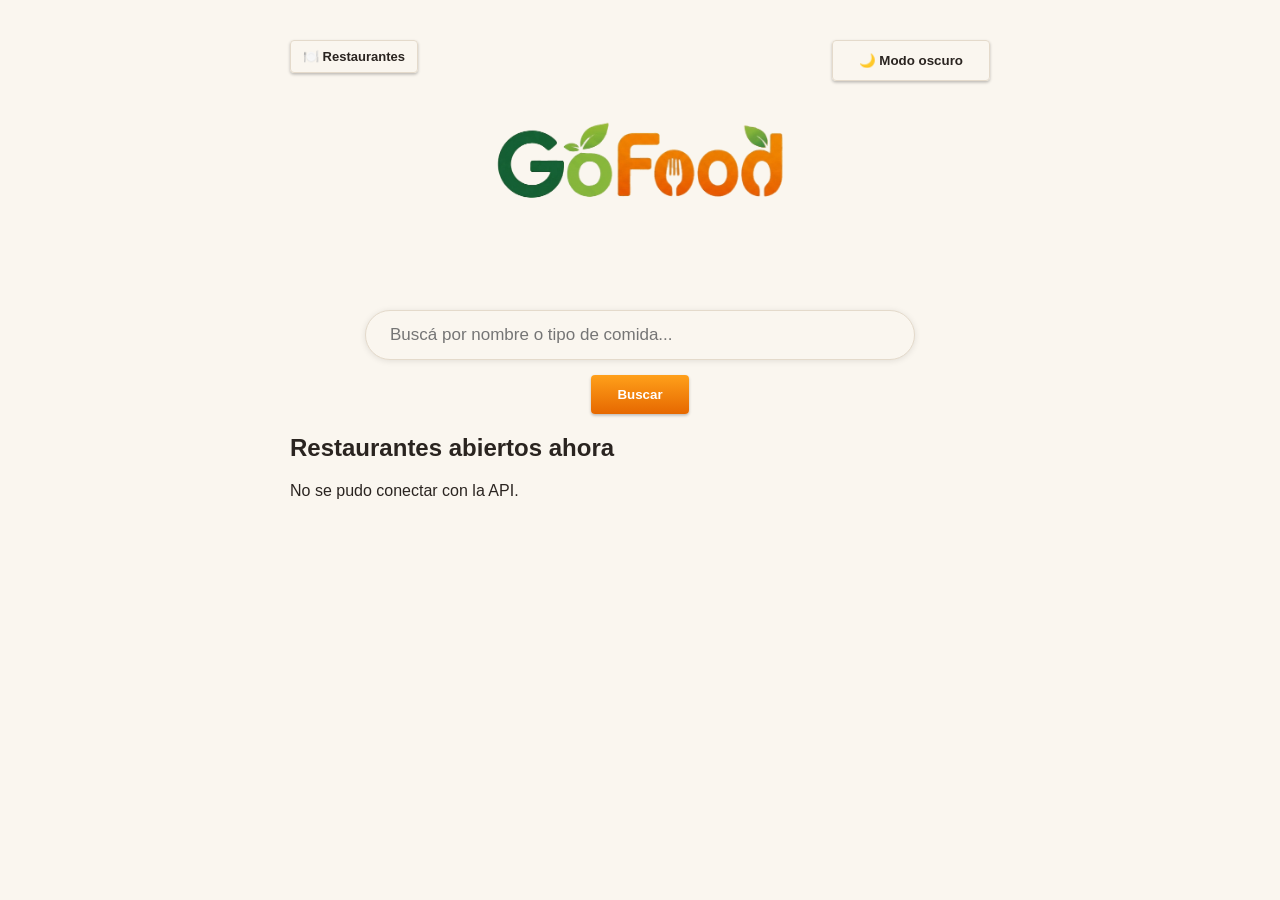
==== panel-restaurante.html @ b9035ca4 "Version inicial de PublicApp" ====
<!DOCTYPE html>
<html lang="es">
<head>
  <meta charset="UTF-8">
  <title>Panel del Restaurante</title>
  <style>
      :root {
      --fondo: #FAF6EF;
      --texto: #2A2420;
      --acento: #FF8000;
      --acento-claro: #FFA01A;
      --acento-oscuro: #E66800;
      --acento-texto: #FFFFFF;
      --abierto: #5C6B3F;
      --cerrado: #A13D3D;
      --borde: #E4DACB;
    }
    [data-tema="oscuro"] {
      --fondo: #121212;
      --texto: #EFEFEF;
      --acento: #FFA01A;
      --acento-claro: #FFB84D;
      --acento-oscuro: #FF8000;
      --acento-texto: #121212;
      --abierto: #93A76A;
      --cerrado: #C97070;
      --borde: #2E2E2E;
    }
  body {
    font-family: 'Inter', Arial, sans-serif;
    max-width: 700px;
    margin: 40px auto;
    padding: 0 20px;
    background: var(--fondo);
    color: var(--texto);
    transition: background 0.2s, color 0.2s;
  }
  input {
    display: block;
    margin-bottom: 10px;
    padding: 8px;
    width: 100%;
    box-sizing: border-box;
    background: var(--fondo);
    color: var(--texto);
    border: 1px solid var(--borde);
    border-radius: 4px;
  }
      button {
      padding: 14px 28px;
      font-size: 16px;
      cursor: pointer;
      background: linear-gradient(180deg, var(--acento-claro), var(--acento-oscuro));
      color: var(--acento-texto);
      border: none;
      border-radius: 4px;
      font-weight: bold;
      box-shadow: 0 1.5px 3px rgba(0, 0, 0, 0.25);
      transform: scale(1);
      transition: transform 0.1s, box-shadow 0.1s;
    }
    button:hover { opacity: 0.95; }
    button:active {
      transform: scale(0.97);
      box-shadow: inset 0 0 3px rgba(0, 0, 0, 0.35);
    }
  .estado-abierto { color: var(--abierto); font-weight: bold; }
  .estado-cerrado { color: var(--cerrado); font-weight: bold; }
  .campo { margin-bottom: 8px; }
  .campo strong { display: inline-block; width: 140px; }
  #error-carga, #error-perfil, #error-foto, #error-plato { color: var(--cerrado); }
  #exito-perfil, #exito-foto, #exito-plato { color: var(--abierto); }
  #form-editar, #form-plato {
    display: none;
    border-top: 1px solid var(--borde);
    margin-top: 20px;
    padding-top: 20px;
  }
  .foto-menu { max-width: 150px; margin: 5px; border-radius: 8px; }
  .plato-item {
    border: 1px solid var(--borde);
    border-radius: 8px;
    padding: 10px;
    margin-bottom: 8px;
  }
      .header-superior {
      position: relative;
      margin-bottom: 20px;
    }
    #boton-tema {
      background: transparent;
      color: var(--texto);
      border: 1px solid var(--borde);
      position: absolute;
      top: 0;
      right: 0;
    }
</style>
</head>
<body>

    <div class="header-superior">
    <button id="boton-tema" onclick="cambiarTema()">🌙 Modo oscuro</button>
    <img src="logo.png" alt="GoFood" style="display: block; margin: 0 auto; max-height: 180px;">
  </div>

  <h1 style="text-align: center;">Mi Restaurante</h1>
  <div style="text-align: center; margin-bottom: 20px;">
    <button onclick="cerrarSesion()">Cerrar sesión</button>
  </div>

  <div id="contenido">Cargando...</div>
  <p id="error-carga"></p>

  <div id="form-editar">
    <h3>Editar perfil</h3>
    <input type="text" id="editar-nombre" placeholder="Nombre del restaurante">
    <input type="text" id="editar-descripcion" placeholder="Descripción (opcional)">
    <input type="text" id="editar-direccion" placeholder="Dirección">
        <input type="text" id="editar-telefono" placeholder="Teléfono con código de país (ej: 58 4141234567)" onkeypress="return /[0-9\s-]/.test(event.key)">
    <input type="text" id="editar-coords" placeholder="Coordenadas (7.759796, -72.214559)">
    <input type="text" id="editar-social" placeholder="Link de redes sociales (opcional)">
    <button id="boton-guardar-perfil" onclick="guardarPerfil()">Guardar cambios</button>
    <button type="button" onclick="cancelarEdicionPerfil()">Cancelar</button>
    <p id="error-perfil"></p>
    <p id="exito-perfil"></p>
  </div>

  <div id="seccion-fotos">
  <h3>Fotos del menú</h3>
  <div id="galeria-fotos"></div>
  <input type="file" id="input-foto" accept="image/*">
  <button onclick="subirFoto()">Subir foto</button>
  <p id="error-foto"></p>
  <p id="exito-foto"></p>
  </div>

  <div id="seccion-platos">
  <h3>Platos del menú</h3>
  <div id="lista-platos"></div>
  <button onclick="mostrarFormPlato()">Agregar plato</button>
  </div>

  <div id="form-plato">
  <h3 id="titulo-form-plato">Nuevo plato</h3>
  <input type="hidden" id="plato-id" value="">
  <input type="text" id="plato-nombre" placeholder="Nombre del plato">
  <input type="text" id="plato-descripcion" placeholder="Descripción (opcional)">
  <input type="text" id="plato-precio" placeholder="Precio (ej: 8.50)">
  <button id="boton-guardar-plato" onclick="guardarPlato()">Guardar plato</button>
  <button type="button" onclick="cancelarFormPlato()">Cancelar</button>
  <p id="error-plato"></p>
  <p id="exito-plato"></p>
  </div>

  <script>
    const API_URL = "https://gofood-api-production.up.railway.app";
    const token = sessionStorage.getItem("token");

    if (!token) {
      window.location.href = "index.html";
    }

    let miRestaurante = null;

    async function cargarMiPerfil() {
      try {
        const response = await fetch(`${API_URL}/api/restaurants/me`, {
          headers: { "Authorization": `Bearer ${token}` }
        });

        if (!response.ok) {
          // Si el token quedó viejo o inválido, lo mandamos de nuevo al login
          sessionStorage.removeItem("token");
          window.location.href = "index.html";
          return;
        }

        miRestaurante = await response.json();
        renderizarPerfil();
      } catch (err) {
        document.getElementById("error-carga").textContent = "No se pudo conectar con la API.";
      }
    }

    function renderizarPerfil() {
      const r = miRestaurante;
      const claseEstado = r.isOpen ? "estado-abierto" : "estado-cerrado";
      const textoEstado = r.isOpen ? "Abierto" : "Cerrado";

      document.getElementById("contenido").innerHTML = `
        <h2>${r.name}</h2>
        <div class="campo"><strong>Descripción:</strong> ${r.description ?? "-"}</div>
        <div class="campo"><strong>Dirección:</strong> ${r.address ?? "-"}</div>
        <div class="campo"><strong>Teléfono:</strong> ${r.phone ?? "-"}</div>
        <div class="campo"><strong>Redes sociales:</strong> ${r.socialMediaLink ?? "-"}</div>
        <div class="campo"><strong>Estado:</strong> <span class="${claseEstado}">${textoEstado}</span></div>
        <button onclick="cambiarEstado()">Cambiar a ${r.isOpen ? "Cerrado" : "Abierto"}</button>
                <button onclick="mostrarEdicionPerfil()">Editar perfil</button>
      `;
      renderizarFotos();
      renderizarPlatos();
    }

        function renderizarFotos() {
      const galeria = document.getElementById("galeria-fotos");
      const fotos = miRestaurante.menuPhotos || [];

      if (fotos.length === 0) {
        galeria.innerHTML = "<p>No hay fotos cargadas todavía.</p>";
        return;
      }

      galeria.innerHTML = fotos.map(f => `
        <div style="display: inline-block; text-align: center;">
          <img class="foto-menu" src="${f.url}"><br>
          <button onclick="eliminarFoto('${f.id}')">Eliminar</button>
        </div>
      `).join("");
    }

    function renderizarPlatos() {
      const lista = document.getElementById("lista-platos");
      const platos = miRestaurante.menuItems || [];

      if (platos.length === 0) {
        lista.innerHTML = "<p>No hay platos cargados todavía.</p>";
        return;
      }

      lista.innerHTML = platos.map(p => `
        <div class="plato-item">
          <strong>${p.name}</strong> - $${p.price}<br>
          ${p.description ?? ""}<br>
          <button onclick='mostrarFormPlato(${JSON.stringify(p)})'>Editar</button>
          <button onclick="eliminarPlato('${p.id}')">Eliminar</button>
        </div>
      `).join("");
    }

    function mostrarFormPlato(plato) {
      document.getElementById("error-plato").textContent = "";
      document.getElementById("exito-plato").textContent = "";

      if (plato) {
        document.getElementById("titulo-form-plato").textContent = "Editar plato";
        document.getElementById("plato-id").value = plato.id;
        document.getElementById("plato-nombre").value = plato.name;
        document.getElementById("plato-descripcion").value = plato.description ?? "";
        document.getElementById("plato-precio").value = plato.price;
      } else {
        document.getElementById("titulo-form-plato").textContent = "Nuevo plato";
        document.getElementById("plato-id").value = "";
        document.getElementById("plato-nombre").value = "";
        document.getElementById("plato-descripcion").value = "";
        document.getElementById("plato-precio").value = "";
      }

      document.getElementById("form-plato").style.display = "block";
      window.scrollTo(0, document.body.scrollHeight);
    }

    function cancelarFormPlato() {
      document.getElementById("form-plato").style.display = "none";
    }

    async function guardarPlato() {
      const errorEl = document.getElementById("error-plato");
      const exitoEl = document.getElementById("exito-plato");
      errorEl.textContent = "";
      exitoEl.textContent = "";

      const id = document.getElementById("plato-id").value;
      const precio = parseFloat(document.getElementById("plato-precio").value);

      if (isNaN(precio) || precio < 0) {
        errorEl.textContent = "Ingresá un precio válido (ej: 8.50).";
        return;
      }

      const body = {
        name: document.getElementById("plato-nombre").value,
        description: document.getElementById("plato-descripcion").value || null,
        price: precio,
        photoUrl: null
      };

      const esEdicion = !!id;
      const url = esEdicion
        ? `${API_URL}/api/restaurants/me/menu-items/${id}`
        : `${API_URL}/api/restaurants/me/menu-items`;

      try {
        const response = await fetch(url, {
          method: esEdicion ? "PUT" : "POST",
          headers: {
            "Content-Type": "application/json",
            "Authorization": `Bearer ${token}`
          },
          body: JSON.stringify(body)
        });

        if (!response.ok) {
          errorEl.textContent = "No se pudo guardar el plato.";
          return;
        }

        if (esEdicion) {
          const item = miRestaurante.menuItems.find(p => p.id === id);
          Object.assign(item, body);
        } else {
          const nuevo = await response.json();
          miRestaurante.menuItems = miRestaurante.menuItems || [];
          miRestaurante.menuItems.push(nuevo);
        }

        renderizarPlatos();
        cancelarFormPlato();
      } catch (err) {
        errorEl.textContent = "No se pudo conectar con la API.";
      }
    }

    async function eliminarPlato(id) {
      const confirmar = confirm("¿Seguro que querés eliminar este plato?");
      if (!confirmar) return;

      try {
        const response = await fetch(`${API_URL}/api/restaurants/me/menu-items/${id}`, {
          method: "DELETE",
          headers: { "Authorization": `Bearer ${token}` }
        });

        if (!response.ok) {
          alert("No se pudo eliminar el plato.");
          return;
        }

        miRestaurante.menuItems = miRestaurante.menuItems.filter(p => p.id !== id);
        renderizarPlatos();
      } catch (err) {
        alert("No se pudo conectar con la API.");
      }
    }

    async function eliminarFoto(photoId) {
      const confirmar = confirm("¿Seguro que querés eliminar esta foto?");
      if (!confirmar) return;

      try {
        const response = await fetch(`${API_URL}/api/restaurants/me/menu-photo/${photoId}`, {
          method: "DELETE",
          headers: { "Authorization": `Bearer ${token}` }
        });

        if (!response.ok) {
          alert("No se pudo eliminar la foto.");
          return;
        }

        miRestaurante.menuPhotos = miRestaurante.menuPhotos.filter(f => f.id !== photoId);
        renderizarFotos();
      } catch (err) {
        alert("No se pudo conectar con la API.");
      }
    }



    async function subirFoto() {
      const errorEl = document.getElementById("error-foto");
      const exitoEl = document.getElementById("exito-foto");
      errorEl.textContent = "";
      exitoEl.textContent = "";

      const inputFoto = document.getElementById("input-foto");
      const archivo = inputFoto.files[0];

      if (!archivo) {
        errorEl.textContent = "Elegí una imagen primero.";
        return;
      }

      const formData = new FormData();
      formData.append("file", archivo);

      try {
        const response = await fetch(`${API_URL}/api/restaurants/me/menu-photo`, {
          method: "POST",
          headers: { "Authorization": `Bearer ${token}` },
          body: formData
        });

        if (!response.ok) {
          errorEl.textContent = "No se pudo subir la foto.";
          return;
        }

        const data = await response.json();
        miRestaurante.menuPhotos = miRestaurante.menuPhotos || [];
        miRestaurante.menuPhotos.push({ id: data.photoId, url: data.url });
        renderizarFotos();
        renderizarPlatos();
        inputFoto.value = "";
        exitoEl.textContent = "Foto subida con éxito.";
      } catch (err) {
        errorEl.textContent = "No se pudo conectar con la API.";
      }
    
    }

    async function cambiarEstado() {
      const nuevoEstado = !miRestaurante.isOpen;

      try {
        const response = await fetch(`${API_URL}/api/restaurants/me/status`, {
          method: "PUT",
          headers: {
            "Content-Type": "application/json",
            "Authorization": `Bearer ${token}`
          },
          body: JSON.stringify({ isOpen: nuevoEstado })
        });

        if (!response.ok) {
          alert("No se pudo cambiar el estado.");
          return;
        }

        miRestaurante.isOpen = nuevoEstado;
        renderizarPerfil();
      } catch (err) {
        alert("No se pudo conectar con la API.");
      }
    }

    function mostrarEdicionPerfil() {
      const r = miRestaurante;

      document.getElementById("editar-nombre").value = r.name ?? "";
      document.getElementById("editar-descripcion").value = r.description ?? "";
      document.getElementById("editar-direccion").value = r.address ?? "";
      document.getElementById("editar-telefono").value = r.phone ?? "";
      document.getElementById("editar-coords").value = `${r.latitude}, ${r.longitude}`;
      document.getElementById("editar-social").value = r.socialMediaLink ?? "";

      document.getElementById("error-perfil").textContent = "";
      document.getElementById("exito-perfil").textContent = "";
      document.getElementById("form-editar").style.display = "block";
      window.scrollTo(0, document.body.scrollHeight);
    }

    function cancelarEdicionPerfil() {
      document.getElementById("form-editar").style.display = "none";
    }

    async function guardarPerfil() {
      const errorEl = document.getElementById("error-perfil");
      const exitoEl = document.getElementById("exito-perfil");
      errorEl.textContent = "";
      exitoEl.textContent = "";

      const telefonoIngresado = document.getElementById("editar-telefono").value;
      const formatoTelefonoValido = /^[0-9\s-]+$/.test(telefonoIngresado);
      if (!formatoTelefonoValido) {
        errorEl.textContent = "El teléfono solo puede contener números, espacios y guiones.";
        return;
      }

      const coordsTexto = document.getElementById("editar-coords").value;
      const formatoCoordsValido = /^-?\d+(\.\d+)?\s*,\s*-?\d+(\.\d+)?$/.test(coordsTexto);
      if (!formatoCoordsValido) {
        errorEl.textContent = "Las coordenadas deben tener el formato: número, coma, número (ej: 7.75, -72.21).";
        return;
      }

      const partes = coordsTexto.split(",").map(p => parseFloat(p.trim()));

      const body = {
        name: document.getElementById("editar-nombre").value,
        description: document.getElementById("editar-descripcion").value || null,
        address: document.getElementById("editar-direccion").value,
        phone: telefonoIngresado,
        latitude: partes[0],
        longitude: partes[1],
        socialMediaLink: document.getElementById("editar-social").value || null
      };

      const botonEl = document.getElementById("boton-guardar-perfil");
      botonEl.disabled = true;
      botonEl.textContent = "Guardando...";

      try {
        const response = await fetch(`${API_URL}/api/restaurants/me`, {
          method: "PUT",
          headers: {
            "Content-Type": "application/json",
            "Authorization": `Bearer ${token}`
          },
          body: JSON.stringify(body)
        });

        if (!response.ok) {
          errorEl.textContent = "No se pudo guardar el perfil. Revisá los datos.";
          return;
        }

        // Actualizamos los datos en memoria con lo que acabamos de guardar
        miRestaurante = { ...miRestaurante, ...body };
        renderizarPerfil();
        exitoEl.textContent = "Perfil actualizado con éxito.";
        setTimeout(() => { document.getElementById("form-editar").style.display = "none"; }, 1200);
      } catch (err) {
        errorEl.textContent = "No se pudo conectar con la API.";
      } finally {
        botonEl.disabled = false;
        botonEl.textContent = "Guardar cambios";
      }
    }

    function cerrarSesion() {
      sessionStorage.removeItem("token");
      window.location.href = "index.html";
    }

    function aplicarTema(tema) {
      document.documentElement.setAttribute("data-tema", tema);
      document.getElementById("boton-tema").textContent = tema === "oscuro" ? "☀️ Modo claro" : "🌙 Modo oscuro";
      localStorage.setItem("tema", tema);
    }

    function cambiarTema() {
      const temaActual = document.documentElement.getAttribute("data-tema");
      aplicarTema(temaActual === "oscuro" ? "claro" : "oscuro");
    }

    aplicarTema(localStorage.getItem("tema") || "claro");

    cargarMiPerfil();
  </script>

</body>
</html>
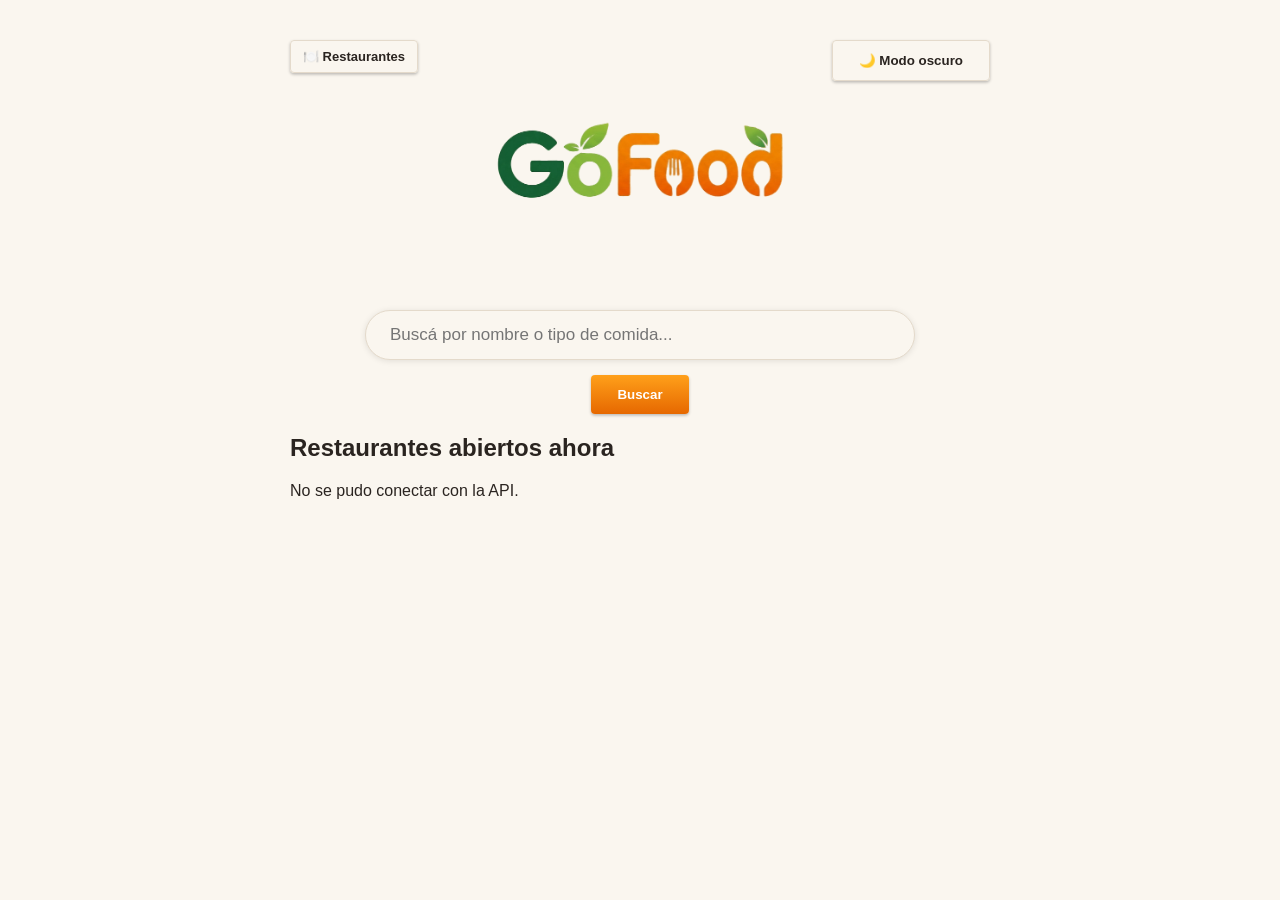
==== commit bf13216e: "Mover boton guardar cambios al final del formulario" ====
--- a/panel-restaurante.html
+++ b/panel-restaurante.html
@@ -112,7 +112,35 @@
   <div id="contenido">Cargando...</div>
   <p id="error-carga"></p>
 
-  <div id="form-editar">
+
+  <div id="seccion-fotos">
+  <h3>Fotos del menú</h3>
+  <div id="galeria-fotos"></div>
+  <input type="file" id="input-foto" accept="image/*">
+  <button onclick="subirFoto()">Subir foto</button>
+  <p id="error-foto"></p>
+  <p id="exito-foto"></p>
+  </div>
+
+  <div id="seccion-platos">
+  <h3>Platos del menú</h3>
+  <div id="lista-platos"></div>
+  <button onclick="mostrarFormPlato()">Agregar plato</button>
+  </div>
+
+  <div id="form-plato">
+  <h3 id="titulo-form-plato">Nuevo plato</h3>
+  <input type="hidden" id="plato-id" value="">
+  <input type="text" id="plato-nombre" placeholder="Nombre del plato">
+  <input type="text" id="plato-descripcion" placeholder="Descripción (opcional)">
+  <input type="text" id="plato-precio" placeholder="Precio (ej: 8.50)">
+  <button id="boton-guardar-plato" onclick="guardarPlato()">Guardar plato</button>
+  <button type="button" onclick="cancelarFormPlato()">Cancelar</button>
+  <p id="error-plato"></p>
+  <p id="exito-plato"></p>
+  </div>
+
+<div id="form-editar">
     <h3>Editar perfil</h3>
     <input type="text" id="editar-nombre" placeholder="Nombre del restaurante">
     <input type="text" id="editar-descripcion" placeholder="Descripción (opcional)">
@@ -126,33 +154,6 @@
     <p id="exito-perfil"></p>
   </div>
 
-  <div id="seccion-fotos">
-  <h3>Fotos del menú</h3>
-  <div id="galeria-fotos"></div>
-  <input type="file" id="input-foto" accept="image/*">
-  <button onclick="subirFoto()">Subir foto</button>
-  <p id="error-foto"></p>
-  <p id="exito-foto"></p>
-  </div>
-
-  <div id="seccion-platos">
-  <h3>Platos del menú</h3>
-  <div id="lista-platos"></div>
-  <button onclick="mostrarFormPlato()">Agregar plato</button>
-  </div>
-
-  <div id="form-plato">
-  <h3 id="titulo-form-plato">Nuevo plato</h3>
-  <input type="hidden" id="plato-id" value="">
-  <input type="text" id="plato-nombre" placeholder="Nombre del plato">
-  <input type="text" id="plato-descripcion" placeholder="Descripción (opcional)">
-  <input type="text" id="plato-precio" placeholder="Precio (ej: 8.50)">
-  <button id="boton-guardar-plato" onclick="guardarPlato()">Guardar plato</button>
-  <button type="button" onclick="cancelarFormPlato()">Cancelar</button>
-  <p id="error-plato"></p>
-  <p id="exito-plato"></p>
-  </div>
-
   <script>
     const API_URL = "https://gofood-api-production.up.railway.app";
     const token = sessionStorage.getItem("token");
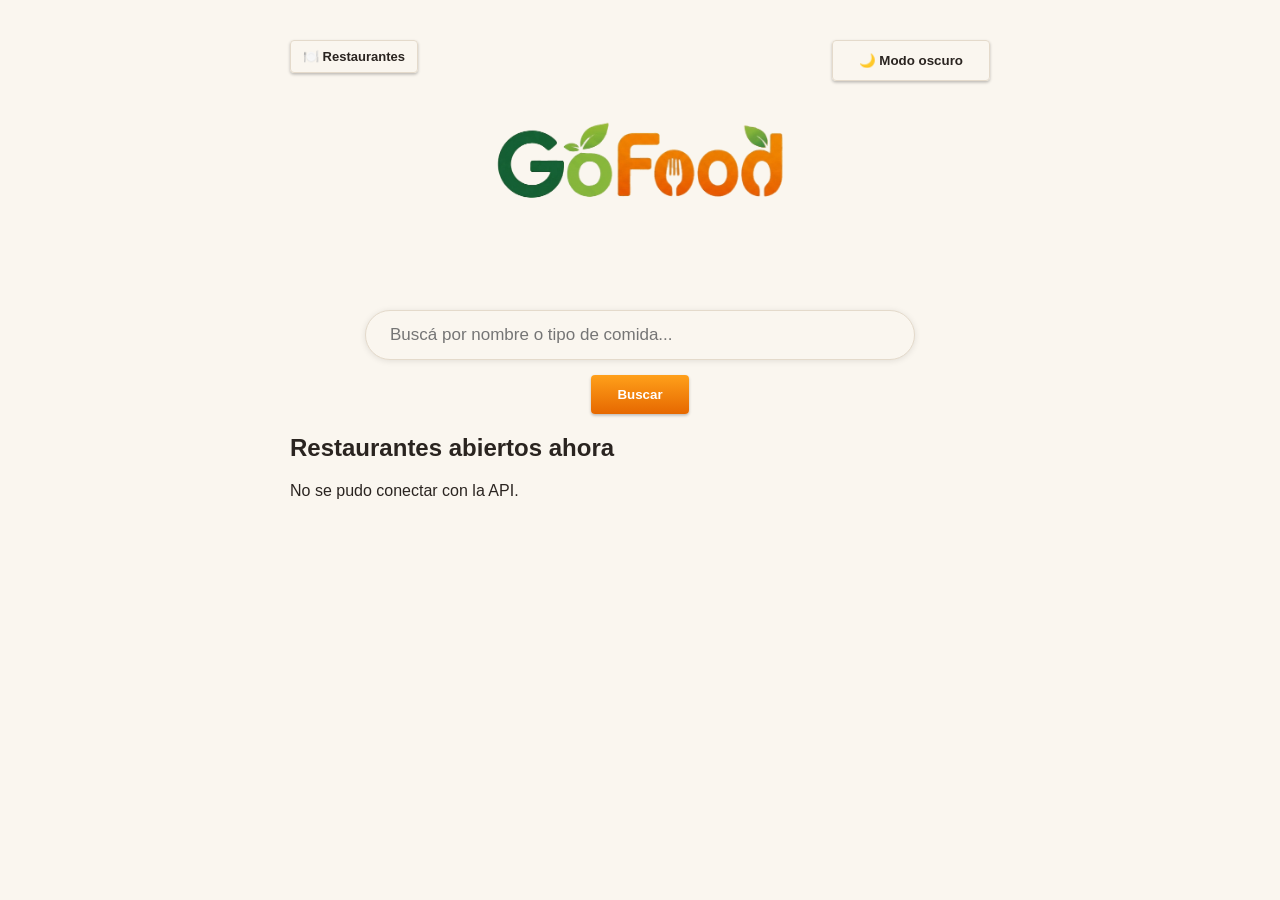
==== commit ccafc336: "Agregar categoria, logo y banner al panel de restaurante" ====
--- a/panel-restaurante.html
+++ b/panel-restaurante.html
@@ -4,14 +4,14 @@
   <meta charset="UTF-8">
   <title>Panel del Restaurante</title>
   <style>
-      :root {
+    :root {
       --fondo: #FAF6EF;
       --texto: #2A2420;
       --acento: #FF8000;
       --acento-claro: #FFA01A;
       --acento-oscuro: #E66800;
       --acento-texto: #FFFFFF;
-      --abierto: #5C6B3F;
+      --abierto: #96E600;
       --cerrado: #A13D3D;
       --borde: #E4DACB;
     }
@@ -22,31 +22,31 @@
       --acento-claro: #FFB84D;
       --acento-oscuro: #FF8000;
       --acento-texto: #121212;
-      --abierto: #93A76A;
+      --abierto: #96E600;
       --cerrado: #C97070;
       --borde: #2E2E2E;
     }
-  body {
-    font-family: 'Inter', Arial, sans-serif;
-    max-width: 700px;
-    margin: 40px auto;
-    padding: 0 20px;
-    background: var(--fondo);
-    color: var(--texto);
-    transition: background 0.2s, color 0.2s;
-  }
-  input {
-    display: block;
-    margin-bottom: 10px;
-    padding: 8px;
-    width: 100%;
-    box-sizing: border-box;
-    background: var(--fondo);
-    color: var(--texto);
-    border: 1px solid var(--borde);
-    border-radius: 4px;
-  }
-      button {
+    body {
+      font-family: 'Inter', Arial, sans-serif;
+      max-width: 700px;
+      margin: 0 auto 40px;
+      padding: 0 20px;
+      background: var(--fondo);
+      color: var(--texto);
+      transition: background 0.2s, color 0.2s;
+    }
+    input {
+      display: block;
+      margin-bottom: 10px;
+      padding: 8px;
+      width: 100%;
+      box-sizing: border-box;
+      background: var(--fondo);
+      color: var(--texto);
+      border: 1px solid var(--borde);
+      border-radius: 4px;
+    }
+    button {
       padding: 14px 28px;
       font-size: 16px;
       cursor: pointer;
@@ -64,54 +64,108 @@
       transform: scale(0.97);
       box-shadow: inset 0 0 3px rgba(0, 0, 0, 0.35);
     }
-  .estado-abierto { color: var(--abierto); font-weight: bold; }
-  .estado-cerrado { color: var(--cerrado); font-weight: bold; }
-  .campo { margin-bottom: 8px; }
-  .campo strong { display: inline-block; width: 140px; }
-  #error-carga, #error-perfil, #error-foto, #error-plato { color: var(--cerrado); }
-  #exito-perfil, #exito-foto, #exito-plato { color: var(--abierto); }
-  #form-editar, #form-plato {
-    display: none;
-    border-top: 1px solid var(--borde);
-    margin-top: 20px;
-    padding-top: 20px;
-  }
-  .foto-menu { max-width: 150px; margin: 5px; border-radius: 8px; }
-  .plato-item {
-    border: 1px solid var(--borde);
-    border-radius: 8px;
-    padding: 10px;
-    margin-bottom: 8px;
-  }
-      .header-superior {
+    .estado-abierto { color: var(--abierto); font-weight: bold; }
+    .estado-cerrado { color: var(--cerrado); font-weight: bold; }
+    .campo { margin-bottom: 8px; }
+    .campo strong { display: inline-block; width: 140px; }
+    #error-carga, #error-perfil, #error-foto, #error-plato { color: var(--cerrado); }
+    #exito-perfil, #exito-foto, #exito-plato { color: var(--abierto); }
+    #form-editar, #form-plato {
+      display: none;
+      border-top: 1px solid var(--borde);
+      margin-top: 20px;
+      padding-top: 20px;
+    }
+    .foto-menu { max-width: 150px; margin: 5px; border-radius: 8px; }
+    .plato-item {
+      border: 1px solid var(--borde);
+      border-radius: 8px;
+      padding: 10px;
+      margin-bottom: 8px;
+    }
+    #banner-portada {
       position: relative;
-      margin-bottom: 20px;
+      left: 50%;
+      width: 100vw;
+      margin-left: -50vw;
+      height: 320px;
+      overflow: hidden;
+      background: var(--fondo);
+      margin-bottom: 60px;
+    }
+    .banner-fondo {
+      width: 100%;
+      height: 100%;
+      object-fit: cover;
+      object-position: center;
+      filter: blur(4px);
+      opacity: 0.15;
+      display: none;
+    }
+    .banner-titulo {
+      position: absolute;
+      bottom: 50px;
+      left: 0;
+      width: 100%;
+      text-align: center;
+      margin: 0;
+      color: var(--texto);
     }
     #boton-tema {
-      background: transparent;
+      background: rgba(255, 255, 255, 0.85);
       color: var(--texto);
       border: 1px solid var(--borde);
       position: absolute;
-      top: 0;
-      right: 0;
-    }
-</style>
+      top: 10px;
+      right: 10px;
+    }
+    #boton-cerrar-sesion {
+      background: rgba(255, 255, 255, 0.85);
+      color: var(--texto);
+      border: 1px solid var(--borde);
+      position: absolute;
+      top: 10px;
+      left: 10px;
+    }
+    .banner-avatar {
+      position: absolute;
+      bottom: -40px;
+      left: 50%;
+      transform: translateX(-50%);
+      width: 90px;
+      height: 90px;
+      border-radius: 50%;
+      border: 4px solid var(--fondo);
+      object-fit: cover;
+      box-shadow: 0 2px 6px rgba(0, 0, 0, 0.3);
+      display: none;
+    }
+  </style>
 </head>
 <body>
 
-    <div class="header-superior">
+  <div id="banner-portada">
+    <img id="banner-imagen" class="banner-fondo" src="" alt="">
+    <button id="boton-cerrar-sesion" onclick="cerrarSesion()">Cerrar sesión</button>
     <button id="boton-tema" onclick="cambiarTema()">🌙 Modo oscuro</button>
-    <img src="logo.png" alt="GoFood" style="display: block; margin: 0 auto; max-height: 180px;">
-  </div>
-
-  <h1 style="text-align: center;">Mi Restaurante</h1>
-  <div style="text-align: center; margin-bottom: 20px;">
-    <button onclick="cerrarSesion()">Cerrar sesión</button>
+    <img id="banner-avatar" class="banner-avatar" src="" alt="Logo">
+    <h1 class="banner-titulo">Mi Restaurante</h1>
   </div>
 
   <div id="contenido">Cargando...</div>
   <p id="error-carga"></p>
 
+  <div id="seccion-logo">
+  <h3>Logo del negocio</h3>
+  <div id="logo-actual"></div>
+
+  <input type="file" id="input-logo" accept="image/*" onchange="previsualizarLogo(event)">
+  <img id="logo-preview" class="foto-menu" style="display: none;">
+  <button onclick="subirLogo()">Subir logo</button>
+
+  <p id="error-logo"></p>
+  <p id="exito-logo"></p>
+  </div>
 
   <div id="seccion-fotos">
   <h3>Fotos del menú</h3>
@@ -145,10 +199,32 @@
     <input type="text" id="editar-nombre" placeholder="Nombre del restaurante">
     <input type="text" id="editar-descripcion" placeholder="Descripción (opcional)">
     <input type="text" id="editar-direccion" placeholder="Dirección">
-        <input type="text" id="editar-telefono" placeholder="Teléfono con código de país (ej: 58 4141234567)" onkeypress="return /[0-9\s-]/.test(event.key)">
+    <input type="text" id="editar-telefono" placeholder="Teléfono con código de país (ej: 58 4141234567)" onkeypress="return /[0-9\s-]/.test(event.key)">
     <input type="text" id="editar-coords" placeholder="Coordenadas (7.759796, -72.214559)">
+
     <input type="text" id="editar-social" placeholder="Link de redes sociales (opcional)">
+
+    <select id="editar-categoria">
+      <option value="Bodegas y Minimarkets">Bodegas y Minimarkets</option>
+      <option value="Caucheras">Caucheras</option>
+      <option value="Clínicas">Clínicas</option>
+      <option value="Comida">Comida</option>
+      <option value="Entretenimiento">Entretenimiento</option>
+      <option value="Estaciones de Servicio">Estaciones de Servicio</option>
+      <option value="Farmacias">Farmacias</option>
+      <option value="Hospitales">Hospitales</option>
+      <option value="Licorerías">Licorerías</option>
+      <option value="Repuestos de Carro">Repuestos de Carro</option>
+      <option value="Repuestos de Moto">Repuestos de Moto</option>
+      <option value="Repuestos Línea Pesada">Repuestos Línea Pesada</option>
+      <option value="Supermercados">Supermercados</option>
+      <option value="Talleres Mecánicos de Carro">Talleres Mecánicos de Carro</option>
+      <option value="Talleres Mecánicos de Moto">Talleres Mecánicos de Moto</option>
+      <option value="Veterinarias">Veterinarias</option>
+    </select>
+
     <button id="boton-guardar-perfil" onclick="guardarPerfil()">Guardar cambios</button>
+
     <button type="button" onclick="cancelarEdicionPerfil()">Cancelar</button>
     <p id="error-perfil"></p>
     <p id="exito-perfil"></p>
@@ -171,7 +247,6 @@
         });
 
         if (!response.ok) {
-          // Si el token quedó viejo o inválido, lo mandamos de nuevo al login
           sessionStorage.removeItem("token");
           window.location.href = "index.html";
           return;
@@ -197,13 +272,33 @@
         <div class="campo"><strong>Redes sociales:</strong> ${r.socialMediaLink ?? "-"}</div>
         <div class="campo"><strong>Estado:</strong> <span class="${claseEstado}">${textoEstado}</span></div>
         <button onclick="cambiarEstado()">Cambiar a ${r.isOpen ? "Cerrado" : "Abierto"}</button>
-                <button onclick="mostrarEdicionPerfil()">Editar perfil</button>
+        <button onclick="mostrarEdicionPerfil()">Editar perfil</button>
       `;
+
+      renderizarLogo();
       renderizarFotos();
       renderizarPlatos();
     }
 
-        function renderizarFotos() {
+    function renderizarLogo() {
+      const contenedor = document.getElementById("logo-actual");
+      const bannerImg = document.getElementById("banner-imagen");
+      const avatarImg = document.getElementById("banner-avatar");
+
+      if (miRestaurante.logoUrl) {
+        contenedor.innerHTML = `<img class="foto-menu" src="${miRestaurante.logoUrl}">`;
+        bannerImg.src = miRestaurante.logoUrl;
+        bannerImg.style.display = "block";
+        avatarImg.src = miRestaurante.logoUrl;
+        avatarImg.style.display = "block";
+      } else {
+        contenedor.innerHTML = "<p>No hay logo cargado todavía.</p>";
+        bannerImg.style.display = "none";
+        avatarImg.style.display = "none";
+      }
+    }
+
+    function renderizarFotos() {
       const galeria = document.getElementById("galeria-fotos");
       const fotos = miRestaurante.menuPhotos || [];
 
@@ -366,8 +461,6 @@
       }
     }
 
-
-
     async function subirFoto() {
       const errorEl = document.getElementById("error-foto");
       const exitoEl = document.getElementById("exito-foto");
@@ -407,7 +500,56 @@
       } catch (err) {
         errorEl.textContent = "No se pudo conectar con la API.";
       }
-    
+    }
+
+    function previsualizarLogo(event) {
+      const archivo = event.target.files[0];
+      const preview = document.getElementById("logo-preview");
+      if (archivo) {
+        preview.src = URL.createObjectURL(archivo);
+        preview.style.display = "inline-block";
+      } else {
+        preview.style.display = "none";
+      }
+    }
+
+    async function subirLogo() {
+      const errorEl = document.getElementById("error-logo");
+      const exitoEl = document.getElementById("exito-logo");
+      errorEl.textContent = "";
+      exitoEl.textContent = "";
+
+      const inputLogo = document.getElementById("input-logo");
+      const archivo = inputLogo.files[0];
+
+      if (!archivo) {
+        errorEl.textContent = "Elegí una imagen primero.";
+        return;
+      }
+
+      const formData = new FormData();
+      formData.append("file", archivo);
+
+      try {
+        const response = await fetch(`${API_URL}/api/restaurants/me/logo`, {
+          method: "POST",
+          headers: { "Authorization": `Bearer ${token}` },
+          body: formData
+        });
+
+        if (!response.ok) {
+          errorEl.textContent = "No se pudo subir el logo.";
+          return;
+        }
+
+        const data = await response.json();
+        miRestaurante.logoUrl = data.url;
+        renderizarLogo();
+        inputLogo.value = "";
+        exitoEl.textContent = "Logo actualizado con éxito.";
+      } catch (err) {
+        errorEl.textContent = "No se pudo conectar con la API.";
+      }
     }
 
     async function cambiarEstado() {
@@ -444,6 +586,7 @@
       document.getElementById("editar-telefono").value = r.phone ?? "";
       document.getElementById("editar-coords").value = `${r.latitude}, ${r.longitude}`;
       document.getElementById("editar-social").value = r.socialMediaLink ?? "";
+      document.getElementById("editar-categoria").value = r.category || "Comida";
 
       document.getElementById("error-perfil").textContent = "";
       document.getElementById("exito-perfil").textContent = "";
@@ -484,7 +627,8 @@
         phone: telefonoIngresado,
         latitude: partes[0],
         longitude: partes[1],
-        socialMediaLink: document.getElementById("editar-social").value || null
+        socialMediaLink: document.getElementById("editar-social").value || null,
+        category: document.getElementById("editar-categoria").value
       };
 
       const botonEl = document.getElementById("boton-guardar-perfil");
@@ -506,7 +650,6 @@
           return;
         }
 
-        // Actualizamos los datos en memoria con lo que acabamos de guardar
         miRestaurante = { ...miRestaurante, ...body };
         renderizarPerfil();
         exitoEl.textContent = "Perfil actualizado con éxito.";
@@ -541,4 +684,4 @@
   </script>
 
 </body>
-</html>
+</html>
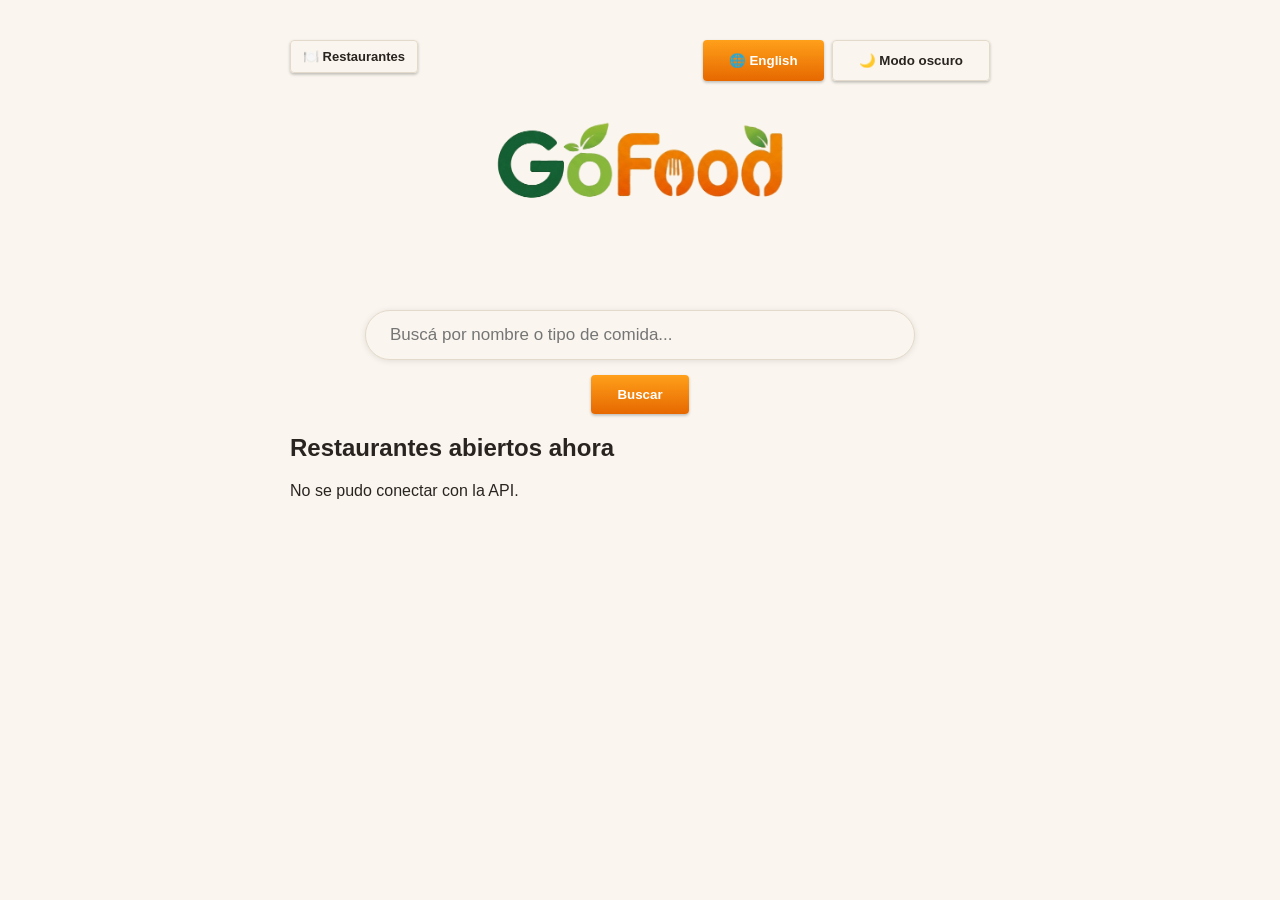
==== commit 45dbf6a6: "Agregar boton de cambio de idioma (ES/EN)" ====
--- a/panel-restaurante.html
+++ b/panel-restaurante.html
@@ -35,7 +35,7 @@
       color: var(--texto);
       transition: background 0.2s, color 0.2s;
     }
-    input {
+    input, select {
       display: block;
       margin-bottom: 10px;
       padding: 8px;
@@ -45,6 +45,8 @@
       color: var(--texto);
       border: 1px solid var(--borde);
       border-radius: 4px;
+      font-family: inherit;
+      font-size: 1rem;
     }
     button {
       padding: 14px 28px;
@@ -111,14 +113,16 @@
       margin: 0;
       color: var(--texto);
     }
-    #boton-tema {
+    
+
+    #boton-tema, #boton-idioma {
       background: rgba(255, 255, 255, 0.85);
       color: var(--texto);
       border: 1px solid var(--borde);
-      position: absolute;
-      top: 10px;
-      right: 10px;
-    }
+    }
+
+
+
     #boton-cerrar-sesion {
       background: rgba(255, 255, 255, 0.85);
       color: var(--texto);
@@ -144,65 +148,76 @@
 </head>
 <body>
 
+
+
+
   <div id="banner-portada">
     <img id="banner-imagen" class="banner-fondo" src="" alt="">
     <button id="boton-cerrar-sesion" onclick="cerrarSesion()">Cerrar sesión</button>
-    <button id="boton-tema" onclick="cambiarTema()">🌙 Modo oscuro</button>
+    <div style="position: absolute; top: 10px; right: 10px; display: flex; gap: 8px;">
+      <button id="boton-idioma" onclick="cambiarIdioma()">🌐 English</button>
+      <button id="boton-tema" onclick="cambiarTema()">🌙 Modo oscuro</button>
+    </div>
     <img id="banner-avatar" class="banner-avatar" src="" alt="Logo">
-    <h1 class="banner-titulo">Mi Restaurante</h1>
   </div>
 
   <div id="contenido">Cargando...</div>
   <p id="error-carga"></p>
 
   <div id="seccion-logo">
-  <h3>Logo del negocio</h3>
-  <div id="logo-actual"></div>
-
-  <input type="file" id="input-logo" accept="image/*" onchange="previsualizarLogo(event)">
-  <img id="logo-preview" class="foto-menu" style="display: none;">
-  <button onclick="subirLogo()">Subir logo</button>
-
-  <p id="error-logo"></p>
-  <p id="exito-logo"></p>
+    <button type="button" id="boton-mostrar-logo" onclick="mostrarLogo()">Logo del negocio</button>
+
+    <div id="contenido-logo" style="display: none;">
+      <div id="logo-actual"></div>
+
+      <input type="file" id="input-logo" accept="image/*" onchange="previsualizarLogo(event)">
+      <img id="logo-preview" class="foto-menu" style="display: none;">
+      <button id="boton-subir-logo" onclick="subirLogo()">Subir logo</button>
+
+      <p id="error-logo"></p>
+      <p id="exito-logo"></p>
+    </div>
   </div>
 
   <div id="seccion-fotos">
-  <h3>Fotos del menú</h3>
-  <div id="galeria-fotos"></div>
-  <input type="file" id="input-foto" accept="image/*">
-  <button onclick="subirFoto()">Subir foto</button>
-  <p id="error-foto"></p>
-  <p id="exito-foto"></p>
+    <h3 id="titulo-fotos-menu">Fotos del menú</h3>
+    <div id="galeria-fotos"></div>
+    <input type="file" id="input-foto" accept="image/*">
+    <button id="boton-subir-foto" onclick="subirFoto()">Subir foto</button>
+    <p id="error-foto"></p>
+    <p id="exito-foto"></p>
   </div>
 
   <div id="seccion-platos">
-  <h3>Platos del menú</h3>
-  <div id="lista-platos"></div>
-  <button onclick="mostrarFormPlato()">Agregar plato</button>
+    <h3 id="titulo-platos-menu">Platos del menú</h3>
+    <div id="lista-platos"></div>
+    <button id="boton-agregar-plato" onclick="mostrarFormPlato()">Agregar plato</button>
   </div>
 
   <div id="form-plato">
-  <h3 id="titulo-form-plato">Nuevo plato</h3>
-  <input type="hidden" id="plato-id" value="">
-  <input type="text" id="plato-nombre" placeholder="Nombre del plato">
-  <input type="text" id="plato-descripcion" placeholder="Descripción (opcional)">
-  <input type="text" id="plato-precio" placeholder="Precio (ej: 8.50)">
-  <button id="boton-guardar-plato" onclick="guardarPlato()">Guardar plato</button>
-  <button type="button" onclick="cancelarFormPlato()">Cancelar</button>
-  <p id="error-plato"></p>
-  <p id="exito-plato"></p>
+    <h3 id="titulo-form-plato">Nuevo plato</h3>
+    <input type="hidden" id="plato-id" value="">
+    <input type="text" id="plato-nombre" placeholder="Nombre del plato">
+    <input type="text" id="plato-descripcion" placeholder="Descripción (opcional)">
+    <input type="text" id="plato-precio" placeholder="Precio (ej: 8.50)">
+    <button id="boton-guardar-plato" onclick="guardarPlato()">Guardar plato</button>
+    <button type="button" id="boton-cancelar-plato" onclick="cancelarFormPlato()">Cancelar</button>
+    <p id="error-plato"></p>
+    <p id="exito-plato"></p>
   </div>
 
-<div id="form-editar">
-    <h3>Editar perfil</h3>
+  <div id="form-editar">
+    <h3 id="titulo-form-editar">Editar perfil</h3>
     <input type="text" id="editar-nombre" placeholder="Nombre del restaurante">
     <input type="text" id="editar-descripcion" placeholder="Descripción (opcional)">
     <input type="text" id="editar-direccion" placeholder="Dirección">
     <input type="text" id="editar-telefono" placeholder="Teléfono con código de país (ej: 58 4141234567)" onkeypress="return /[0-9\s-]/.test(event.key)">
     <input type="text" id="editar-coords" placeholder="Coordenadas (7.759796, -72.214559)">
 
-    <input type="text" id="editar-social" placeholder="Link de redes sociales (opcional)">
+    <input type="text" id="editar-tiktok" placeholder="Link de TikTok (opcional)">
+    <input type="text" id="editar-instagram" placeholder="Link de Instagram (opcional)">
+    <input type="text" id="editar-facebook" placeholder="Link de Facebook (opcional)">
+    <input type="email" id="editar-contacto-email" placeholder="Correo de contacto (opcional, para avisos)">
 
     <select id="editar-categoria">
       <option value="Bodegas y Minimarkets">Bodegas y Minimarkets</option>
@@ -224,12 +239,16 @@
     </select>
 
     <button id="boton-guardar-perfil" onclick="guardarPerfil()">Guardar cambios</button>
-
-    <button type="button" onclick="cancelarEdicionPerfil()">Cancelar</button>
+    <button type="button" id="boton-cancelar-perfil" onclick="cancelarEdicionPerfil()">Cancelar</button>
     <p id="error-perfil"></p>
     <p id="exito-perfil"></p>
   </div>
 
+
+
+
+
+
   <script>
     const API_URL = "https://gofood-api-production.up.railway.app";
     const token = sessionStorage.getItem("token");
@@ -239,8 +258,156 @@
     }
 
     let miRestaurante = null;
+    let modoFormPlato = "nuevo";
+
+    const traducciones = {
+      es: {
+        cerrarSesion: "Cerrar sesión",
+        temaOscuro: "🌙 Modo oscuro",
+        temaClaro: "☀️ Modo claro",
+        botonIdioma: "🌐 English",
+        errorConexion: "No se pudo conectar con la API.",
+        logoNegocio: "Logo del negocio",
+        subirLogo: "Subir logo",
+        sinLogo: "No hay logo cargado todavía.",
+        elegirImagenPrimero: "Elegí una imagen primero.",
+        noSePudoSubirLogo: "No se pudo subir el logo.",
+        logoActualizado: "Logo actualizado con éxito.",
+        fotosMenu: "Fotos del menú",
+        subirFoto: "Subir foto",
+        sinFotos: "No hay fotos cargadas todavía.",
+        noSePudoSubirFoto: "No se pudo subir la foto.",
+        fotoSubida: "Foto subida con éxito.",
+        eliminar: "Eliminar",
+        confirmarEliminarFoto: "¿Seguro que querés eliminar esta foto?",
+        noSePudoEliminarFoto: "No se pudo eliminar la foto.",
+        platosMenu: "Platos del menú",
+        agregarPlato: "Agregar plato",
+        sinPlatos: "No hay platos cargados todavía.",
+        editar: "Editar",
+        confirmarEliminarPlato: "¿Seguro que querés eliminar este plato?",
+        noSePudoEliminarPlato: "No se pudo eliminar el plato.",
+        nuevoPlato: "Nuevo plato",
+        editarPlato: "Editar plato",
+        platoNombrePlaceholder: "Nombre del plato",
+        platoDescripcionPlaceholder: "Descripción (opcional)",
+        platoPrecioPlaceholder: "Precio (ej: 8.50)",
+        precioInvalido: "Ingresá un precio válido (ej: 8.50).",
+        guardarPlato: "Guardar plato",
+        cancelar: "Cancelar",
+        noSePudoGuardarPlato: "No se pudo guardar el plato.",
+        editarPerfil: "Editar perfil",
+        nombreRestaurantePlaceholder: "Nombre del restaurante",
+        descripcionPlaceholder: "Descripción (opcional)",
+        direccionPlaceholder: "Dirección",
+        telefonoPlaceholder: "Teléfono con código de país (ej: 58 4141234567)",
+        coordsPlaceholder: "Coordenadas (7.759796, -72.214559)",
+        tiktokPlaceholder: "Link de TikTok (opcional)",
+        instagramPlaceholder: "Link de Instagram (opcional)",
+        facebookPlaceholder: "Link de Facebook (opcional)",
+        contactoEmailPlaceholder: "Correo de contacto (opcional, para avisos)",
+        guardarCambios: "Guardar cambios",
+        guardando: "Guardando...",
+        telefonoInvalido: "El teléfono solo puede contener números, espacios y guiones.",
+        coordsInvalidas: "Las coordenadas deben tener el formato: número, coma, número (ej: 7.75, -72.21).",
+        noSePudoGuardarPerfil: "No se pudo guardar el perfil. Revisá los datos.",
+        perfilActualizado: "Perfil actualizado con éxito.",
+        noSePudoCambiarEstado: "No se pudo cambiar el estado.",
+        descripcion: "Descripción:",
+        direccion: "Dirección:",
+        telefono: "Teléfono:",
+        estado: "Estado:",
+        abierto: "Abierto",
+        cerrado: "Cerrado",
+        correoContacto: "Correo de contacto:",
+        cambiarA: "Cambiar a"
+      },
+      en: {
+        cerrarSesion: "Log out",
+        temaOscuro: "🌙 Dark mode",
+        temaClaro: "☀️ Light mode",
+        botonIdioma: "🌐 Español",
+        errorConexion: "Could not connect to the API.",
+        logoNegocio: "Business logo",
+        subirLogo: "Upload logo",
+        sinLogo: "No logo uploaded yet.",
+        elegirImagenPrimero: "Choose an image first.",
+        noSePudoSubirLogo: "Could not upload the logo.",
+        logoActualizado: "Logo updated successfully.",
+        fotosMenu: "Menu photos",
+        subirFoto: "Upload photo",
+        sinFotos: "No photos uploaded yet.",
+        noSePudoSubirFoto: "Could not upload the photo.",
+        fotoSubida: "Photo uploaded successfully.",
+        eliminar: "Delete",
+        confirmarEliminarFoto: "Are you sure you want to delete this photo?",
+        noSePudoEliminarFoto: "Could not delete the photo.",
+        platosMenu: "Menu dishes",
+        agregarPlato: "Add dish",
+        sinPlatos: "No dishes added yet.",
+        editar: "Edit",
+        confirmarEliminarPlato: "Are you sure you want to delete this dish?",
+        noSePudoEliminarPlato: "Could not delete the dish.",
+        nuevoPlato: "New dish",
+        editarPlato: "Edit dish",
+        platoNombrePlaceholder: "Dish name",
+        platoDescripcionPlaceholder: "Description (optional)",
+        platoPrecioPlaceholder: "Price (e.g.: 8.50)",
+        precioInvalido: "Enter a valid price (e.g.: 8.50).",
+        guardarPlato: "Save dish",
+        cancelar: "Cancel",
+        noSePudoGuardarPlato: "Could not save the dish.",
+        editarPerfil: "Edit profile",
+        nombreRestaurantePlaceholder: "Restaurant name",
+        descripcionPlaceholder: "Description (optional)",
+        direccionPlaceholder: "Address",
+        telefonoPlaceholder: "Phone with country code (e.g.: 58 4141234567)",
+        coordsPlaceholder: "Coordinates (7.759796, -72.214559)",
+        tiktokPlaceholder: "TikTok link (optional)",
+        instagramPlaceholder: "Instagram link (optional)",
+        facebookPlaceholder: "Facebook link (optional)",
+        contactoEmailPlaceholder: "Contact email (optional, for notices)",
+        guardarCambios: "Save changes",
+        guardando: "Saving...",
+        telefonoInvalido: "The phone number can only contain numbers, spaces and hyphens.",
+        coordsInvalidas: "Coordinates must be in the format: number, comma, number (e.g.: 7.75, -72.21).",
+        noSePudoGuardarPerfil: "Could not save the profile. Check the data.",
+        perfilActualizado: "Profile updated successfully.",
+        noSePudoCambiarEstado: "Could not change the status.",
+        descripcion: "Description:",
+        direccion: "Address:",
+        telefono: "Phone:",
+        estado: "Status:",
+        abierto: "Open",
+        cerrado: "Closed",
+        correoContacto: "Contact email:",
+        cambiarA: "Switch to"
+      }
+    };
+
+    const categoriasEnIngles = {
+      "Bodegas y Minimarkets": "Grocery & Convenience Stores",
+      "Caucheras": "Tire Shops",
+      "Clínicas": "Clinics",
+      "Comida": "Food",
+      "Entretenimiento": "Entertainment",
+      "Estaciones de Servicio": "Gas Stations",
+      "Farmacias": "Pharmacies",
+      "Hospitales": "Hospitals",
+      "Licorerías": "Liquor Stores",
+      "Repuestos de Carro": "Car Parts",
+      "Repuestos de Moto": "Motorcycle Parts",
+      "Repuestos Línea Pesada": "Heavy Equipment Parts",
+      "Supermercados": "Supermarkets",
+      "Talleres Mecánicos de Carro": "Car Repair Shops",
+      "Talleres Mecánicos de Moto": "Motorcycle Repair Shops",
+      "Veterinarias": "Veterinary Clinics"
+    };
+
+    let idiomaActual = localStorage.getItem("idioma") || "es";
 
     async function cargarMiPerfil() {
+      const t = traducciones[idiomaActual];
       try {
         const response = await fetch(`${API_URL}/api/restaurants/me`, {
           headers: { "Authorization": `Bearer ${token}` }
@@ -255,24 +422,29 @@
         miRestaurante = await response.json();
         renderizarPerfil();
       } catch (err) {
-        document.getElementById("error-carga").textContent = "No se pudo conectar con la API.";
+        document.getElementById("error-carga").textContent = t.errorConexion;
       }
     }
 
     function renderizarPerfil() {
+      const t = traducciones[idiomaActual];
       const r = miRestaurante;
       const claseEstado = r.isOpen ? "estado-abierto" : "estado-cerrado";
-      const textoEstado = r.isOpen ? "Abierto" : "Cerrado";
+      const textoEstado = r.isOpen ? t.abierto : t.cerrado;
 
       document.getElementById("contenido").innerHTML = `
         <h2>${r.name}</h2>
-        <div class="campo"><strong>Descripción:</strong> ${r.description ?? "-"}</div>
-        <div class="campo"><strong>Dirección:</strong> ${r.address ?? "-"}</div>
-        <div class="campo"><strong>Teléfono:</strong> ${r.phone ?? "-"}</div>
-        <div class="campo"><strong>Redes sociales:</strong> ${r.socialMediaLink ?? "-"}</div>
-        <div class="campo"><strong>Estado:</strong> <span class="${claseEstado}">${textoEstado}</span></div>
-        <button onclick="cambiarEstado()">Cambiar a ${r.isOpen ? "Cerrado" : "Abierto"}</button>
-        <button onclick="mostrarEdicionPerfil()">Editar perfil</button>
+        <div class="campo"><strong>${t.descripcion}</strong> ${r.description ?? "-"}</div>
+        <div class="campo"><strong>${t.direccion}</strong> ${r.address ?? "-"}</div>
+        <div class="campo"><strong>${t.telefono}</strong> ${r.phone ?? "-"}</div>
+        <div class="campo"><strong>TikTok:</strong> ${r.tikTokLink ?? "-"}</div>
+        <div class="campo"><strong>Instagram:</strong> ${r.instagramLink ?? "-"}</div>
+        <div class="campo"><strong>Facebook:</strong> ${r.facebookLink ?? "-"}</div>
+        <div class="campo"><strong>${t.correoContacto}</strong> ${r.contactEmail ?? "-"}</div>
+
+        <div class="campo"><strong>${t.estado}</strong> <span class="${claseEstado}">${textoEstado}</span></div>
+        <button onclick="cambiarEstado()">${t.cambiarA} ${r.isOpen ? t.cerrado : t.abierto}</button>
+        <button onclick="mostrarEdicionPerfil()">${t.editarPerfil}</button>
       `;
 
       renderizarLogo();
@@ -281,6 +453,7 @@
     }
 
     function renderizarLogo() {
+      const t = traducciones[idiomaActual];
       const contenedor = document.getElementById("logo-actual");
       const bannerImg = document.getElementById("banner-imagen");
       const avatarImg = document.getElementById("banner-avatar");
@@ -292,35 +465,37 @@
         avatarImg.src = miRestaurante.logoUrl;
         avatarImg.style.display = "block";
       } else {
-        contenedor.innerHTML = "<p>No hay logo cargado todavía.</p>";
+        contenedor.innerHTML = `<p>${t.sinLogo}</p>`;
         bannerImg.style.display = "none";
         avatarImg.style.display = "none";
       }
     }
 
     function renderizarFotos() {
+      const t = traducciones[idiomaActual];
       const galeria = document.getElementById("galeria-fotos");
       const fotos = miRestaurante.menuPhotos || [];
 
       if (fotos.length === 0) {
-        galeria.innerHTML = "<p>No hay fotos cargadas todavía.</p>";
+        galeria.innerHTML = `<p>${t.sinFotos}</p>`;
         return;
       }
 
       galeria.innerHTML = fotos.map(f => `
         <div style="display: inline-block; text-align: center;">
           <img class="foto-menu" src="${f.url}"><br>
-          <button onclick="eliminarFoto('${f.id}')">Eliminar</button>
+          <button onclick="eliminarFoto('${f.id}')">${t.eliminar}</button>
         </div>
       `).join("");
     }
 
     function renderizarPlatos() {
+      const t = traducciones[idiomaActual];
       const lista = document.getElementById("lista-platos");
       const platos = miRestaurante.menuItems || [];
 
       if (platos.length === 0) {
-        lista.innerHTML = "<p>No hay platos cargados todavía.</p>";
+        lista.innerHTML = `<p>${t.sinPlatos}</p>`;
         return;
       }
 
@@ -328,24 +503,27 @@
         <div class="plato-item">
           <strong>${p.name}</strong> - $${p.price}<br>
           ${p.description ?? ""}<br>
-          <button onclick='mostrarFormPlato(${JSON.stringify(p)})'>Editar</button>
-          <button onclick="eliminarPlato('${p.id}')">Eliminar</button>
+          <button onclick='mostrarFormPlato(${JSON.stringify(p)})'>${t.editar}</button>
+          <button onclick="eliminarPlato('${p.id}')">${t.eliminar}</button>
         </div>
       `).join("");
     }
 
     function mostrarFormPlato(plato) {
+      const t = traducciones[idiomaActual];
       document.getElementById("error-plato").textContent = "";
       document.getElementById("exito-plato").textContent = "";
 
       if (plato) {
-        document.getElementById("titulo-form-plato").textContent = "Editar plato";
+        modoFormPlato = "editar";
+        document.getElementById("titulo-form-plato").textContent = t.editarPlato;
         document.getElementById("plato-id").value = plato.id;
         document.getElementById("plato-nombre").value = plato.name;
         document.getElementById("plato-descripcion").value = plato.description ?? "";
         document.getElementById("plato-precio").value = plato.price;
       } else {
-        document.getElementById("titulo-form-plato").textContent = "Nuevo plato";
+        modoFormPlato = "nuevo";
+        document.getElementById("titulo-form-plato").textContent = t.nuevoPlato;
         document.getElementById("plato-id").value = "";
         document.getElementById("plato-nombre").value = "";
         document.getElementById("plato-descripcion").value = "";
@@ -361,6 +539,7 @@
     }
 
     async function guardarPlato() {
+      const t = traducciones[idiomaActual];
       const errorEl = document.getElementById("error-plato");
       const exitoEl = document.getElementById("exito-plato");
       errorEl.textContent = "";
@@ -370,7 +549,7 @@
       const precio = parseFloat(document.getElementById("plato-precio").value);
 
       if (isNaN(precio) || precio < 0) {
-        errorEl.textContent = "Ingresá un precio válido (ej: 8.50).";
+        errorEl.textContent = t.precioInvalido;
         return;
       }
 
@@ -397,7 +576,7 @@
         });
 
         if (!response.ok) {
-          errorEl.textContent = "No se pudo guardar el plato.";
+          errorEl.textContent = t.noSePudoGuardarPlato;
           return;
         }
 
@@ -413,12 +592,13 @@
         renderizarPlatos();
         cancelarFormPlato();
       } catch (err) {
-        errorEl.textContent = "No se pudo conectar con la API.";
+        errorEl.textContent = t.errorConexion;
       }
     }
 
     async function eliminarPlato(id) {
-      const confirmar = confirm("¿Seguro que querés eliminar este plato?");
+      const t = traducciones[idiomaActual];
+      const confirmar = confirm(t.confirmarEliminarPlato);
       if (!confirmar) return;
 
       try {
@@ -428,19 +608,20 @@
         });
 
         if (!response.ok) {
-          alert("No se pudo eliminar el plato.");
+          alert(t.noSePudoEliminarPlato);
           return;
         }
 
         miRestaurante.menuItems = miRestaurante.menuItems.filter(p => p.id !== id);
         renderizarPlatos();
       } catch (err) {
-        alert("No se pudo conectar con la API.");
+        alert(t.errorConexion);
       }
     }
 
     async function eliminarFoto(photoId) {
-      const confirmar = confirm("¿Seguro que querés eliminar esta foto?");
+      const t = traducciones[idiomaActual];
+      const confirmar = confirm(t.confirmarEliminarFoto);
       if (!confirmar) return;
 
       try {
@@ -450,18 +631,19 @@
         });
 
         if (!response.ok) {
-          alert("No se pudo eliminar la foto.");
+          alert(t.noSePudoEliminarFoto);
           return;
         }
 
         miRestaurante.menuPhotos = miRestaurante.menuPhotos.filter(f => f.id !== photoId);
         renderizarFotos();
       } catch (err) {
-        alert("No se pudo conectar con la API.");
+        alert(t.errorConexion);
       }
     }
 
     async function subirFoto() {
+      const t = traducciones[idiomaActual];
       const errorEl = document.getElementById("error-foto");
       const exitoEl = document.getElementById("exito-foto");
       errorEl.textContent = "";
@@ -471,7 +653,7 @@
       const archivo = inputFoto.files[0];
 
       if (!archivo) {
-        errorEl.textContent = "Elegí una imagen primero.";
+        errorEl.textContent = t.elegirImagenPrimero;
         return;
       }
 
@@ -486,7 +668,7 @@
         });
 
         if (!response.ok) {
-          errorEl.textContent = "No se pudo subir la foto.";
+          errorEl.textContent = t.noSePudoSubirFoto;
           return;
         }
 
@@ -496,9 +678,9 @@
         renderizarFotos();
         renderizarPlatos();
         inputFoto.value = "";
-        exitoEl.textContent = "Foto subida con éxito.";
+        exitoEl.textContent = t.fotoSubida;
       } catch (err) {
-        errorEl.textContent = "No se pudo conectar con la API.";
+        errorEl.textContent = t.errorConexion;
       }
     }
 
@@ -514,6 +696,7 @@
     }
 
     async function subirLogo() {
+      const t = traducciones[idiomaActual];
       const errorEl = document.getElementById("error-logo");
       const exitoEl = document.getElementById("exito-logo");
       errorEl.textContent = "";
@@ -523,7 +706,7 @@
       const archivo = inputLogo.files[0];
 
       if (!archivo) {
-        errorEl.textContent = "Elegí una imagen primero.";
+        errorEl.textContent = t.elegirImagenPrimero;
         return;
       }
 
@@ -538,7 +721,7 @@
         });
 
         if (!response.ok) {
-          errorEl.textContent = "No se pudo subir el logo.";
+          errorEl.textContent = t.noSePudoSubirLogo;
           return;
         }
 
@@ -546,13 +729,19 @@
         miRestaurante.logoUrl = data.url;
         renderizarLogo();
         inputLogo.value = "";
-        exitoEl.textContent = "Logo actualizado con éxito.";
+        exitoEl.textContent = t.logoActualizado;
       } catch (err) {
-        errorEl.textContent = "No se pudo conectar con la API.";
-      }
+        errorEl.textContent = t.errorConexion;
+      }
+    }
+
+    function mostrarLogo() {
+      const div = document.getElementById("contenido-logo");
+      div.style.display = div.style.display === "none" ? "block" : "none";
     }
 
     async function cambiarEstado() {
+      const t = traducciones[idiomaActual];
       const nuevoEstado = !miRestaurante.isOpen;
 
       try {
@@ -566,14 +755,14 @@
         });
 
         if (!response.ok) {
-          alert("No se pudo cambiar el estado.");
+          alert(t.noSePudoCambiarEstado);
           return;
         }
 
         miRestaurante.isOpen = nuevoEstado;
         renderizarPerfil();
       } catch (err) {
-        alert("No se pudo conectar con la API.");
+        alert(t.errorConexion);
       }
     }
 
@@ -585,7 +774,12 @@
       document.getElementById("editar-direccion").value = r.address ?? "";
       document.getElementById("editar-telefono").value = r.phone ?? "";
       document.getElementById("editar-coords").value = `${r.latitude}, ${r.longitude}`;
-      document.getElementById("editar-social").value = r.socialMediaLink ?? "";
+
+      document.getElementById("editar-tiktok").value = r.tikTokLink ?? "";
+      document.getElementById("editar-instagram").value = r.instagramLink ?? "";
+      document.getElementById("editar-facebook").value = r.facebookLink ?? "";
+      document.getElementById("editar-contacto-email").value = r.contactEmail ?? "";
+
       document.getElementById("editar-categoria").value = r.category || "Comida";
 
       document.getElementById("error-perfil").textContent = "";
@@ -599,6 +793,7 @@
     }
 
     async function guardarPerfil() {
+      const t = traducciones[idiomaActual];
       const errorEl = document.getElementById("error-perfil");
       const exitoEl = document.getElementById("exito-perfil");
       errorEl.textContent = "";
@@ -607,14 +802,14 @@
       const telefonoIngresado = document.getElementById("editar-telefono").value;
       const formatoTelefonoValido = /^[0-9\s-]+$/.test(telefonoIngresado);
       if (!formatoTelefonoValido) {
-        errorEl.textContent = "El teléfono solo puede contener números, espacios y guiones.";
+        errorEl.textContent = t.telefonoInvalido;
         return;
       }
 
       const coordsTexto = document.getElementById("editar-coords").value;
       const formatoCoordsValido = /^-?\d+(\.\d+)?\s*,\s*-?\d+(\.\d+)?$/.test(coordsTexto);
       if (!formatoCoordsValido) {
-        errorEl.textContent = "Las coordenadas deben tener el formato: número, coma, número (ej: 7.75, -72.21).";
+        errorEl.textContent = t.coordsInvalidas;
         return;
       }
 
@@ -627,13 +822,16 @@
         phone: telefonoIngresado,
         latitude: partes[0],
         longitude: partes[1],
-        socialMediaLink: document.getElementById("editar-social").value || null,
+        tikTokLink: document.getElementById("editar-tiktok").value || null,
+        instagramLink: document.getElementById("editar-instagram").value || null,
+        facebookLink: document.getElementById("editar-facebook").value || null,
+        contactEmail: document.getElementById("editar-contacto-email").value || null,
         category: document.getElementById("editar-categoria").value
       };
 
       const botonEl = document.getElementById("boton-guardar-perfil");
       botonEl.disabled = true;
-      botonEl.textContent = "Guardando...";
+      botonEl.textContent = t.guardando;
 
       try {
         const response = await fetch(`${API_URL}/api/restaurants/me`, {
@@ -646,19 +844,19 @@
         });
 
         if (!response.ok) {
-          errorEl.textContent = "No se pudo guardar el perfil. Revisá los datos.";
+          errorEl.textContent = t.noSePudoGuardarPerfil;
           return;
         }
 
         miRestaurante = { ...miRestaurante, ...body };
         renderizarPerfil();
-        exitoEl.textContent = "Perfil actualizado con éxito.";
+        exitoEl.textContent = t.perfilActualizado;
         setTimeout(() => { document.getElementById("form-editar").style.display = "none"; }, 1200);
       } catch (err) {
-        errorEl.textContent = "No se pudo conectar con la API.";
+        errorEl.textContent = t.errorConexion;
       } finally {
         botonEl.disabled = false;
-        botonEl.textContent = "Guardar cambios";
+        botonEl.textContent = t.guardarCambios;
       }
     }
 
@@ -669,7 +867,8 @@
 
     function aplicarTema(tema) {
       document.documentElement.setAttribute("data-tema", tema);
-      document.getElementById("boton-tema").textContent = tema === "oscuro" ? "☀️ Modo claro" : "🌙 Modo oscuro";
+      const t = traducciones[idiomaActual];
+      document.getElementById("boton-tema").textContent = tema === "oscuro" ? t.temaClaro : t.temaOscuro;
       localStorage.setItem("tema", tema);
     }
 
@@ -678,10 +877,66 @@
       aplicarTema(temaActual === "oscuro" ? "claro" : "oscuro");
     }
 
+    function aplicarIdioma(idioma) {
+      idiomaActual = idioma;
+      localStorage.setItem("idioma", idioma);
+      const t = traducciones[idioma];
+
+      document.getElementById("boton-cerrar-sesion").textContent = t.cerrarSesion;
+      document.getElementById("boton-idioma").textContent = t.botonIdioma;
+      document.getElementById("boton-mostrar-logo").textContent = t.logoNegocio;
+      document.getElementById("boton-subir-logo").textContent = t.subirLogo;
+      document.getElementById("titulo-fotos-menu").textContent = t.fotosMenu;
+      document.getElementById("boton-subir-foto").textContent = t.subirFoto;
+      document.getElementById("titulo-platos-menu").textContent = t.platosMenu;
+      document.getElementById("boton-agregar-plato").textContent = t.agregarPlato;
+      document.getElementById("boton-cancelar-plato").textContent = t.cancelar;
+      document.getElementById("titulo-form-editar").textContent = t.editarPerfil;
+      document.getElementById("boton-cancelar-perfil").textContent = t.cancelar;
+      document.getElementById("boton-guardar-plato").textContent = t.guardarPlato;
+      document.getElementById("boton-guardar-perfil").textContent = t.guardarCambios;
+      document.getElementById("titulo-form-plato").textContent = modoFormPlato === "editar" ? t.editarPlato : t.nuevoPlato;
+
+      document.getElementById("plato-nombre").placeholder = t.platoNombrePlaceholder;
+      document.getElementById("plato-descripcion").placeholder = t.platoDescripcionPlaceholder;
+      document.getElementById("plato-precio").placeholder = t.platoPrecioPlaceholder;
+      document.getElementById("editar-nombre").placeholder = t.nombreRestaurantePlaceholder;
+      document.getElementById("editar-descripcion").placeholder = t.descripcionPlaceholder;
+      document.getElementById("editar-direccion").placeholder = t.direccionPlaceholder;
+      document.getElementById("editar-telefono").placeholder = t.telefonoPlaceholder;
+      document.getElementById("editar-coords").placeholder = t.coordsPlaceholder;
+      document.getElementById("editar-tiktok").placeholder = t.tiktokPlaceholder;
+      document.getElementById("editar-instagram").placeholder = t.instagramPlaceholder;
+      document.getElementById("editar-facebook").placeholder = t.facebookPlaceholder;
+      document.getElementById("editar-contacto-email").placeholder = t.contactoEmailPlaceholder;
+
+      const selectCategoria = document.getElementById("editar-categoria");
+      Array.from(selectCategoria.options).forEach(opcion => {
+        opcion.textContent = idioma === "en" ? (categoriasEnIngles[opcion.value] || opcion.value) : opcion.value;
+      });
+
+      const temaActualAhora = document.documentElement.getAttribute("data-tema");
+      document.getElementById("boton-tema").textContent = temaActualAhora === "oscuro" ? t.temaClaro : t.temaOscuro;
+
+      if (miRestaurante) {
+        renderizarPerfil();
+      }
+    }
+
+    function cambiarIdioma() {
+      aplicarIdioma(idiomaActual === "es" ? "en" : "es");
+    }
+
     aplicarTema(localStorage.getItem("tema") || "claro");
+    aplicarIdioma(idiomaActual);
 
     cargarMiPerfil();
   </script>
 
+
+
+        
+
+
 </body>
 </html>
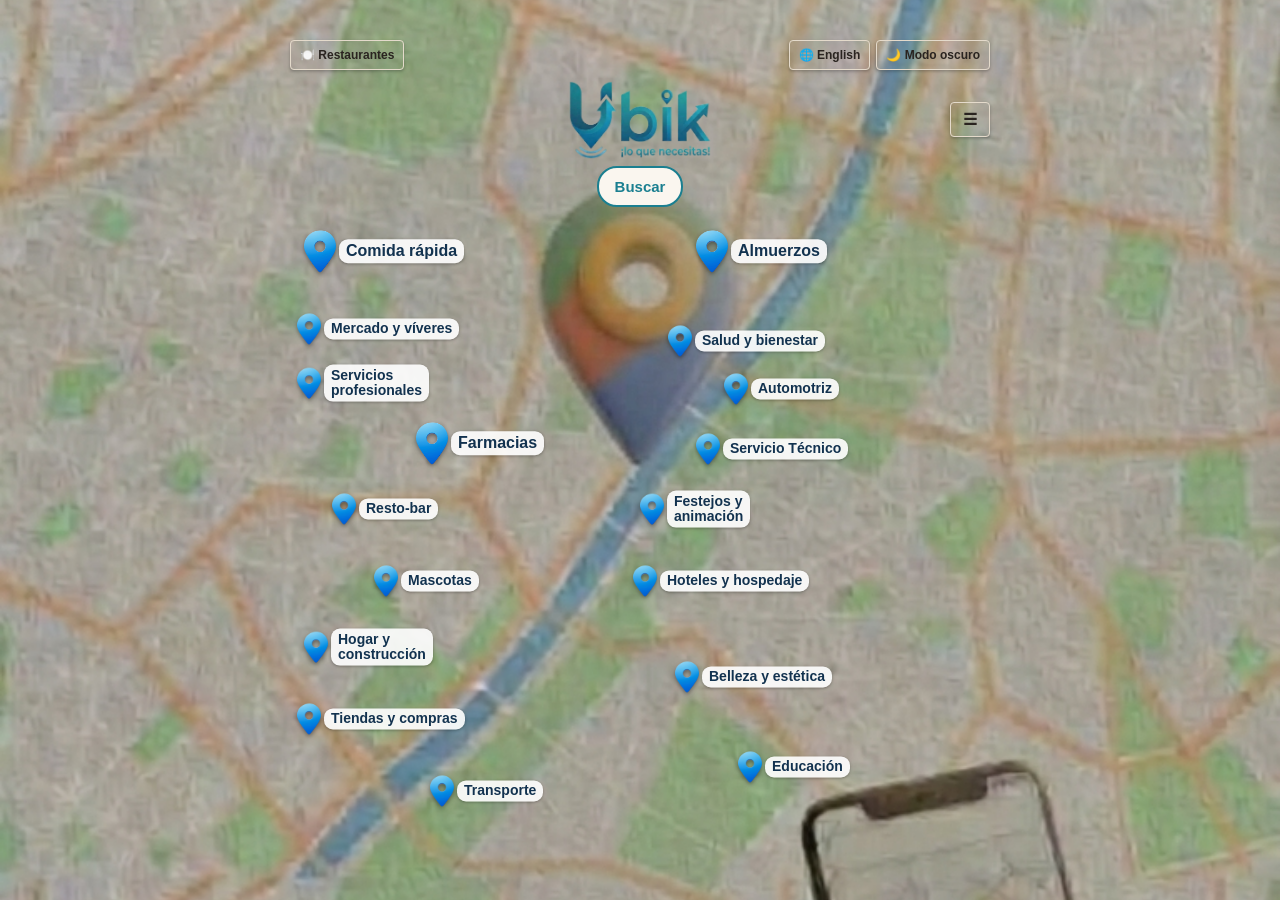
==== commit 45d61889: "Catalogo con estilos, nombre del local, fondo y botones nuevos; categorias ordenadas" ====
--- a/panel-restaurante.html
+++ b/panel-restaurante.html
@@ -7,9 +7,9 @@
     :root {
       --fondo: #FAF6EF;
       --texto: #2A2420;
-      --acento: #FF8000;
-      --acento-claro: #FFA01A;
-      --acento-oscuro: #E66800;
+      --acento: #1A7F90;
+      --acento-claro: #2A9DAE;
+      --acento-oscuro: #0F6577;
       --acento-texto: #FFFFFF;
       --abierto: #96E600;
       --cerrado: #A13D3D;
@@ -18,9 +18,9 @@
     [data-tema="oscuro"] {
       --fondo: #121212;
       --texto: #EFEFEF;
-      --acento: #FFA01A;
-      --acento-claro: #FFB84D;
-      --acento-oscuro: #FF8000;
+      --acento: #3FBFD0;
+      --acento-claro: #6AD3E0;
+      --acento-oscuro: #2AA3B5;
       --acento-texto: #121212;
       --abierto: #96E600;
       --cerrado: #C97070;
@@ -35,7 +35,7 @@
       color: var(--texto);
       transition: background 0.2s, color 0.2s;
     }
-    input, select {
+    input, select, textarea {
       display: block;
       margin-bottom: 10px;
       padding: 8px;
@@ -61,24 +61,55 @@
       transform: scale(1);
       transition: transform 0.1s, box-shadow 0.1s;
     }
-    button:hover { opacity: 0.95; }
-    button:active {
-      transform: scale(0.97);
-      box-shadow: inset 0 0 3px rgba(0, 0, 0, 0.35);
+    #contenido button, #boton-mostrar-logo, #boton-estilo,
+    #boton-agregar-plato, #boton-agregar-video, .plato-item button {
+      background: transparent;
+      border: 2px solid var(--acento);
+      color: var(--acento);
+      padding: 8px 18px;
+      font-size: 14px;
+      box-shadow: none;
+    }
+    #contenido button:hover, #boton-mostrar-logo:hover, #boton-estilo:hover,
+    #boton-agregar-plato:hover, #boton-agregar-video:hover, .plato-item button:hover {
+      background: var(--acento);
+      color: var(--acento-texto);
+      opacity: 1;
     }
     .estado-abierto { color: var(--abierto); font-weight: bold; }
     .estado-cerrado { color: var(--cerrado); font-weight: bold; }
     .campo { margin-bottom: 8px; }
     .campo strong { display: inline-block; width: 140px; }
-    #error-carga, #error-perfil, #error-foto, #error-plato { color: var(--cerrado); }
-    #exito-perfil, #exito-foto, #exito-plato { color: var(--abierto); }
-    #form-editar, #form-plato {
+        #error-carga, #error-perfil, #error-foto, #error-plato, #error-videos { color: var(--cerrado); }
+    #exito-perfil, #exito-foto, #exito-plato, #exito-videos { color: var(--abierto); }
+    #form-editar, #form-plato, #form-videos {
       display: none;
       border-top: 1px solid var(--borde);
       margin-top: 20px;
       padding-top: 20px;
     }
     .foto-menu { max-width: 150px; margin: 5px; border-radius: 8px; }
+    #plato-foto { display: none; }
+    .boton-elegir-foto {
+      display: block; text-align: center; padding: 14px;
+      border: 2px dashed var(--acento); border-radius: 10px;
+      color: var(--acento); font-weight: bold; cursor: pointer; margin-bottom: 10px;
+    }
+    #plato-foto-preview {
+      display: block; max-width: 100%; max-height: 260px;
+      margin: 0 auto 10px; border-radius: 10px; object-fit: contain;
+    }
+    #caja-oferta {
+      display: none; margin-bottom: 10px; padding: 10px;
+      border: 2px solid #d62828; border-radius: 10px;
+      color: #d62828; font-weight: bold; cursor: pointer;
+    }
+    #caja-oferta input { display: inline-block; width: auto; margin: 0 8px 0 0; vertical-align: middle; }
+    .etiqueta-oferta {
+      display: inline-block; background: #d62828; color: #fff;
+      font-size: 12px; font-weight: bold; padding: 2px 8px;
+      border-radius: 6px; margin-left: 6px;
+    }
     .plato-item {
       border: 1px solid var(--borde);
       border-radius: 8px;
@@ -92,13 +123,21 @@
       margin-left: -50vw;
       height: 320px;
       overflow: hidden;
-      background: var(--fondo);
+      background: transparent;
       margin-bottom: 60px;
     }
     .banner-fondo {
-      width: 100%;
-      height: 100%;
-      object-fit: cover;
+      position: fixed;
+      top: 0;
+      left: 0;
+      width: 100vw;
+      height: 100vh;
+      z-index: -1;
+      pointer-events: none;
+      max-width: none;
+      margin: 0;
+      border-radius: 0;
+      object-fit: contain;
       object-position: center;
       filter: blur(4px);
       opacity: 0.15;
@@ -179,31 +218,54 @@
     </div>
   </div>
 
-  <div id="seccion-fotos">
-    <h3 id="titulo-fotos-menu">Fotos del menú</h3>
-    <div id="galeria-fotos"></div>
-    <input type="file" id="input-foto" accept="image/*">
-    <button id="boton-subir-foto" onclick="subirFoto()">Subir foto</button>
-    <p id="error-foto"></p>
-    <p id="exito-foto"></p>
+  <div id="seccion-estilo" style="margin-top: 10px;">
+    <button type="button" id="boton-estilo" onclick="mostrarEstilo()">Estilo del catálogo</button>
+    <div id="contenido-estilo" style="display: none; margin-top: 10px;">
+      <p id="texto-estilo" style="font-size: 13px; margin: 0 0 10px 0;"></p>
+      <button type="button" id="estilo-0" onclick="elegirEstilo(0)">Tarjetas</button>
+      <button type="button" id="estilo-1" onclick="elegirEstilo(1)">Horizontal</button>
+      <p id="error-estilo" style="color: var(--cerrado);"></p>
+      <p id="exito-estilo" style="color: var(--abierto);"></p>
+    </div>
   </div>
-
-  <div id="seccion-platos">
-    <h3 id="titulo-platos-menu">Platos del menú</h3>
+    <div id="seccion-platos">
+    <h3 id="titulo-platos-menu">Catálogo</h3>
     <div id="lista-platos"></div>
-    <button id="boton-agregar-plato" onclick="mostrarFormPlato()">Agregar plato</button>
+    <button id="boton-agregar-plato" onclick="mostrarFormPlato()">Agregar al catálogo</button>
+    <button id="boton-agregar-video" onclick="mostrarFormVideos()">Agregar video</button>
   </div>
 
   <div id="form-plato">
     <h3 id="titulo-form-plato">Nuevo plato</h3>
-    <input type="hidden" id="plato-id" value="">
-    <input type="text" id="plato-nombre" placeholder="Nombre del plato">
-    <input type="text" id="plato-descripcion" placeholder="Descripción (opcional)">
-    <input type="text" id="plato-precio" placeholder="Precio (ej: 8.50)">
+        <input type="hidden" id="plato-id" value="">
+    <input type="hidden" id="plato-foto-actual" value="">
+    <label for="plato-foto" class="boton-elegir-foto" id="etiqueta-elegir-foto">📷 Elegir foto</label>
+    <input type="file" id="plato-foto" accept="image/*">
+    <img id="plato-foto-preview" style="display: none;">
+    <label id="caja-oferta"><input type="checkbox" id="plato-oferta"><span id="texto-oferta">Marcar esta foto como oferta</span></label>
+    <input type="text" id="plato-nombre" placeholder="Nombre">
+    <textarea id="plato-descripcion" rows="10" maxlength="1000" placeholder="Descripción (opcional)"></textarea>
+    <input type="text" id="plato-precio" placeholder="Precio (ej: 8.50)" oninput="actualizarVistaBs()">
+<p id="precio-bs" style="font-size: 13px; margin: 0 0 6px 0; opacity: 0.8;"></p>
+    <p id="nota-precio" style="font-size: 13px; margin: 0 0 10px 0;"></p>
     <button id="boton-guardar-plato" onclick="guardarPlato()">Guardar plato</button>
     <button type="button" id="boton-cancelar-plato" onclick="cancelarFormPlato()">Cancelar</button>
     <p id="error-plato"></p>
     <p id="exito-plato"></p>
+  </div>
+
+  <div id="form-videos">
+    <h3 id="titulo-form-videos">Videos</h3>
+    <input type="text" id="video-1" placeholder="Video 1 (link)">
+    <input type="text" id="video-2" placeholder="Video 2 (link)">
+    <p id="etiqueta-oferta" style="font-weight: bold; margin: 6px 0 4px 0;">Oferta</p>
+    <input type="text" id="video-oferta" placeholder="Video de oferta (link)">
+    <p id="nota-videos-form" style="font-size: 13px; margin: 0 0 10px 0;"></p>
+    <p id="estado-videos" style="font-size: 13px; margin: 0 0 10px 0;"></p>
+    <button id="boton-guardar-videos" onclick="guardarVideos()">Guardar videos</button>
+    <button type="button" id="boton-cancelar-videos" onclick="cancelarFormVideos()">Cancelar</button>
+    <p id="error-videos"></p>
+    <p id="exito-videos"></p>
   </div>
 
   <div id="form-editar">
@@ -212,30 +274,102 @@
     <input type="text" id="editar-descripcion" placeholder="Descripción (opcional)">
     <input type="text" id="editar-direccion" placeholder="Dirección">
     <input type="text" id="editar-telefono" placeholder="Teléfono con código de país (ej: 58 4141234567)" onkeypress="return /[0-9\s-]/.test(event.key)">
-    <input type="text" id="editar-coords" placeholder="Coordenadas (7.759796, -72.214559)">
+    <input type="hidden" id="editar-coords">
 
     <input type="text" id="editar-tiktok" placeholder="Link de TikTok (opcional)">
     <input type="text" id="editar-instagram" placeholder="Link de Instagram (opcional)">
     <input type="text" id="editar-facebook" placeholder="Link de Facebook (opcional)">
     <input type="email" id="editar-contacto-email" placeholder="Correo de contacto (opcional, para avisos)">
 
-    <select id="editar-categoria">
-      <option value="Bodegas y Minimarkets">Bodegas y Minimarkets</option>
-      <option value="Caucheras">Caucheras</option>
+        <select id="editar-categoria">
+      <option value="Hamburguesas">Hamburguesas</option>
+      <option value="Pizzas">Pizzas</option>
+      <option value="Perros Calientes">Perros Calientes</option>
+      <option value="Arepas">Arepas</option>
+      <option value="Tequeños">Tequeños</option>
+      <option value="Pasteles y Empanadas">Pasteles y Empanadas</option>
+      <option value="Postres">Postres</option>
+      <option value="Sushi">Sushi</option>
+      <option value="Cachapas">Cachapas</option>
+      <option value="Cafeterías">Cafeterías</option>
+      <option value="Helados">Helados</option>
+      <option value="Shawarmas">Shawarmas</option>
+      <option value="Comida Rápida">Comida Rápida</option>
+      <option value="Pabellón Criollo">Pabellón Criollo</option>
+      <option value="Bandeja Paisa">Bandeja Paisa</option>
+      <option value="Arroz con Pollo">Arroz con Pollo</option>
+      <option value="Pollo">Pollo</option>
+      <option value="Pollo al Horno">Pollo al Horno</option>
+      <option value="Milanesas">Milanesas</option>
+      <option value="Chuleta de Cerdo">Chuleta de Cerdo</option>
+      <option value="Parrillas">Parrillas</option>
+      <option value="Pastas">Pastas</option>
+      <option value="Pasticho">Pasticho</option>
+      <option value="Comida China">Comida China</option>
+      <option value="Comida de Mar">Comida de Mar</option>
+      <option value="Ensaladas">Ensaladas</option>
+      <option value="Sopas">Sopas</option>
+      <option value="Almuerzos">Almuerzos</option>
+      <option value="Resto-Bar">Resto-Bar</option>
+      <option value="Supermercados">Supermercados</option>
+      <option value="Minimercados">Minimercados</option>
+      <option value="Bodegas">Bodegas</option>
+      <option value="Carnicerías">Carnicerías</option>
+      <option value="Charcuterías">Charcuterías</option>
+      <option value="Verdulerías">Verdulerías</option>
+      <option value="Pescaderías">Pescaderías</option>
+      <option value="Panaderías">Panaderías</option>
+      <option value="Licorerías">Licorerías</option>
+      <option value="Hospitales">Hospitales</option>
       <option value="Clínicas">Clínicas</option>
-      <option value="Comida">Comida</option>
-      <option value="Entretenimiento">Entretenimiento</option>
-      <option value="Estaciones de Servicio">Estaciones de Servicio</option>
+      <option value="Consultorios Privados">Consultorios Privados</option>
+      <option value="Laboratorios">Laboratorios</option>
+      <option value="Odontología">Odontología</option>
+      <option value="Ambulancias">Ambulancias</option>
+      <option value="Ópticas">Ópticas</option>
+      <option value="Tiendas Naturistas">Tiendas Naturistas</option>
+      <option value="Gimnasios">Gimnasios</option>
+      <option value="Otros Servicios de Salud">Otros Servicios de Salud</option>
       <option value="Farmacias">Farmacias</option>
-      <option value="Hospitales">Hospitales</option>
-      <option value="Licorerías">Licorerías</option>
+      <option value="Veterinarias">Veterinarias</option>
+      <option value="Tiendas de Mascotas">Tiendas de Mascotas</option>
+      <option value="Peluquerías Caninas">Peluquerías Caninas</option>
       <option value="Repuestos de Carro">Repuestos de Carro</option>
       <option value="Repuestos de Moto">Repuestos de Moto</option>
       <option value="Repuestos Línea Pesada">Repuestos Línea Pesada</option>
-      <option value="Supermercados">Supermercados</option>
+      <option value="Otros Repuestos">Otros Repuestos</option>
       <option value="Talleres Mecánicos de Carro">Talleres Mecánicos de Carro</option>
       <option value="Talleres Mecánicos de Moto">Talleres Mecánicos de Moto</option>
-      <option value="Veterinarias">Veterinarias</option>
+      <option value="Caucheras">Caucheras</option>
+      <option value="Estaciones de Servicio">Estaciones de Servicio</option>
+      <option value="Grúas">Grúas</option>
+      <option value="Hoteles">Hoteles</option>
+      <option value="Posadas">Posadas</option>
+      <option value="Moteles">Moteles</option>
+      <option value="Festejos">Festejos</option>
+      <option value="Animación">Animación</option>
+      <option value="Floristerías">Floristerías</option>
+      <option value="Ferreterías">Ferreterías</option>
+      <option value="Materiales de Construcción">Materiales de Construcción</option>
+      <option value="Servicios Técnicos">Servicios Técnicos</option>
+      <option value="Peluquerías">Peluquerías</option>
+      <option value="Barberías">Barberías</option>
+      <option value="Uñas y Estética">Uñas y Estética</option>
+      <option value="Spa y Masajes">Spa y Masajes</option>
+      <option value="Cursos">Cursos</option>
+      <option value="Academias">Academias</option>
+      <option value="Clases Particulares">Clases Particulares</option>
+      <option value="Papelerías">Papelerías</option>
+      <option value="Mercerías">Mercerías</option>
+      <option value="Taxis">Taxis</option>
+      <option value="Uber">Uber</option>
+      <option value="Mototaxis">Mototaxis</option>
+      <option value="Mudanzas">Mudanzas</option>
+      <option value="Servicios Profesionales">Servicios Profesionales</option>
+      <option value="Venta de Celulares">Venta de Celulares</option>
+      <option value="Venta de Computadoras">Venta de Computadoras</option>
+      <option value="Servicio Técnico de Celulares">Servicio Técnico de Celulares</option>
+      <option value="Servicio Técnico de Computadoras">Servicio Técnico de Computadoras</option>
     </select>
 
     <button id="boton-guardar-perfil" onclick="guardarPerfil()">Guardar cambios</button>
@@ -251,6 +385,37 @@
 
   <script>
     const API_URL = "https://gofood-api-production.up.railway.app";
+
+// ===== Tasa oficial del BCV (para mostrar el precio en Bs) =====
+let tasaUsd = null;
+
+function formatoBs(n) {
+  const [entero, decimales] = n.toFixed(2).split(".");
+  return entero.replace(/\B(?=(\d{3})+(?!\d))/g, ".") + "," + decimales;
+}
+
+function textoPrecio(usd) {
+  const base = `$${Number(usd).toFixed(2)}`;
+  if (!tasaUsd) return base;
+  return `${base} · Bs ${formatoBs(Number(usd) * tasaUsd)}`;
+}
+
+function actualizarVistaBs() {
+  const el = document.getElementById("precio-bs");
+  if (!el) return;
+  const v = parseFloat(document.getElementById("plato-precio").value);
+  el.textContent = (tasaUsd && !isNaN(v) && v >= 0) ? `≈ Bs ${formatoBs(v * tasaUsd)}` : "";
+}
+
+fetch(`${API_URL}/api/tasa`)
+  .then(r => r.ok ? r.json() : Promise.reject())
+  .then(d => {
+    tasaUsd = d.usd;
+    // si la lista de platos ya se dibujó, la dibujamos de nuevo para que aparezcan los Bs
+    try { renderizarPlatos(); } catch (e) {}
+    try { actualizarVistaBs(); } catch (e) {}
+  })
+  .catch(() => {});
     const token = sessionStorage.getItem("token");
 
     if (!token) {
@@ -273,6 +438,18 @@
         elegirImagenPrimero: "Elegí una imagen primero.",
         noSePudoSubirLogo: "No se pudo subir el logo.",
         logoActualizado: "Logo actualizado con éxito.",
+        logoEnRevision: "Tu logo nuevo está en revisión. Se publicará cuando sea aprobado.",
+        logoRechazado: "Tu último logo fue rechazado. Subí otro.",
+        fotoEnRevision: "Foto en revisión",
+        fotoRechazada: "Foto rechazada, subí otra",
+        videosEnRevision: "Tus videos nuevos están en revisión. Se publicarán cuando sean aprobados.",
+        videosRechazados: "Tus últimos videos fueron rechazados. Cargá otros.",
+        estiloCatalogo: "Estilo del catálogo",
+        estiloTexto: "Elegí cómo se ve tu catálogo en la página de tu negocio.",
+        estiloTarjetas: "Tarjetas",
+        estiloHorizontal: "Horizontal",
+        estiloGuardado: "Estilo guardado.",
+        noSePudoGuardarEstilo: "No se pudo guardar el estilo.",
         fotosMenu: "Fotos del menú",
         subirFoto: "Subir foto",
         sinFotos: "No hay fotos cargadas todavía.",
@@ -281,21 +458,24 @@
         eliminar: "Eliminar",
         confirmarEliminarFoto: "¿Seguro que querés eliminar esta foto?",
         noSePudoEliminarFoto: "No se pudo eliminar la foto.",
-        platosMenu: "Platos del menú",
-        agregarPlato: "Agregar plato",
-        sinPlatos: "No hay platos cargados todavía.",
+        platosMenu: "Catálogo",
+        agregarPlato: "Agregar al catálogo",
+        sinPlatos: "Todavía no hay nada en el catálogo.",
         editar: "Editar",
-        confirmarEliminarPlato: "¿Seguro que querés eliminar este plato?",
-        noSePudoEliminarPlato: "No se pudo eliminar el plato.",
-        nuevoPlato: "Nuevo plato",
-        editarPlato: "Editar plato",
-        platoNombrePlaceholder: "Nombre del plato",
+        confirmarEliminarPlato: "¿Seguro que querés eliminar este elemento?",
+        noSePudoEliminarPlato: "No se pudo eliminar el elemento.",
+        nuevoPlato: "Nuevo elemento",
+        editarPlato: "Editar elemento",
+        platoNombrePlaceholder: "Nombre",
         platoDescripcionPlaceholder: "Descripción (opcional)",
-        platoPrecioPlaceholder: "Precio (ej: 8.50)",
+        platoPrecioPlaceholder: "Precio (opcional, ej: 8.50)",
+        notaPrecio: "Cada negocio define y actualiza sus propios precios. Ubik no se hace responsable por los precios publicados.",
         precioInvalido: "Ingresá un precio válido (ej: 8.50).",
-        guardarPlato: "Guardar plato",
+        guardarPlato: "Guardar",
+        elegirFoto: "📷 Elegir foto",
+        marcarOferta: "Marcar esta foto como oferta",
         cancelar: "Cancelar",
-        noSePudoGuardarPlato: "No se pudo guardar el plato.",
+        noSePudoGuardarPlato: "No se pudo guardar el elemento.",
         editarPerfil: "Editar perfil",
         nombreRestaurantePlaceholder: "Nombre del restaurante",
         descripcionPlaceholder: "Descripción (opcional)",
@@ -306,6 +486,19 @@
         instagramPlaceholder: "Link de Instagram (opcional)",
         facebookPlaceholder: "Link de Facebook (opcional)",
         contactoEmailPlaceholder: "Correo de contacto (opcional, para avisos)",
+        videosPlaceholder: "Links de videos (uno por línea, máximo 3)",
+        notaVideos: "Solo links de YouTube, TikTok o Instagram (https).",
+        tituloVideos: "Videos",
+        agregarVideo: "Agregar video",
+        video1Placeholder: "Video 1 (link)",
+        video2Placeholder: "Video 2 (link)",
+        etiquetaOferta: "Oferta",
+        videoOfertaPlaceholder: "Video de oferta (link)",
+        notaVideosOferta: "Si pegás un link en Oferta, tu local aparece con la etiqueta roja \"Ofertas\". Para quitarla, borrá el link.",
+        guardarVideos: "Guardar videos",
+        videosGuardados: "Videos guardados con éxito.",
+        noSePudoGuardarVideos: "No se pudieron guardar los videos.",
+        videosInvalidos: "Revisá los links de videos: solo se aceptan YouTube, TikTok o Instagram con https.",
         guardarCambios: "Guardar cambios",
         guardando: "Guardando...",
         telefonoInvalido: "El teléfono solo puede contener números, espacios y guiones.",
@@ -334,6 +527,18 @@
         elegirImagenPrimero: "Choose an image first.",
         noSePudoSubirLogo: "Could not upload the logo.",
         logoActualizado: "Logo updated successfully.",
+        logoEnRevision: "Your new logo is under review. It will be published once approved.",
+        logoRechazado: "Your last logo was rejected. Please upload another one.",
+        fotoEnRevision: "Photo under review",
+        fotoRechazada: "Photo rejected, please upload another one",
+        videosEnRevision: "Your new videos are under review. They will be published once approved.",
+        videosRechazados: "Your last videos were rejected. Please add different ones.",
+        estiloCatalogo: "Catalog style",
+        estiloTexto: "Choose how your catalog looks on your business page.",
+        estiloTarjetas: "Cards",
+        estiloHorizontal: "Horizontal",
+        estiloGuardado: "Style saved.",
+        noSePudoGuardarEstilo: "Could not save the style.",
         fotosMenu: "Menu photos",
         subirFoto: "Upload photo",
         sinFotos: "No photos uploaded yet.",
@@ -342,21 +547,24 @@
         eliminar: "Delete",
         confirmarEliminarFoto: "Are you sure you want to delete this photo?",
         noSePudoEliminarFoto: "Could not delete the photo.",
-        platosMenu: "Menu dishes",
-        agregarPlato: "Add dish",
-        sinPlatos: "No dishes added yet.",
+                platosMenu: "Catalog",
+        agregarPlato: "Add to catalog",
+        sinPlatos: "Nothing in the catalog yet.",
         editar: "Edit",
-        confirmarEliminarPlato: "Are you sure you want to delete this dish?",
-        noSePudoEliminarPlato: "Could not delete the dish.",
-        nuevoPlato: "New dish",
-        editarPlato: "Edit dish",
-        platoNombrePlaceholder: "Dish name",
+        confirmarEliminarPlato: "Are you sure you want to delete this item?",
+        noSePudoEliminarPlato: "Could not delete the item.",
+        nuevoPlato: "New item",
+        editarPlato: "Edit item",
+        platoNombrePlaceholder: "Name",
         platoDescripcionPlaceholder: "Description (optional)",
-        platoPrecioPlaceholder: "Price (e.g.: 8.50)",
+        platoPrecioPlaceholder: "Price (optional, e.g.: 8.50)",
+        notaPrecio: "Each business sets and updates its own prices. Ubik is not responsible for the published prices.",
         precioInvalido: "Enter a valid price (e.g.: 8.50).",
-        guardarPlato: "Save dish",
+        guardarPlato: "Save",
+        elegirFoto: "📷 Choose photo",
+        marcarOferta: "Mark this photo as an offer",
         cancelar: "Cancel",
-        noSePudoGuardarPlato: "Could not save the dish.",
+        noSePudoGuardarPlato: "Could not save the item.",
         editarPerfil: "Edit profile",
         nombreRestaurantePlaceholder: "Restaurant name",
         descripcionPlaceholder: "Description (optional)",
@@ -367,6 +575,19 @@
         instagramPlaceholder: "Instagram link (optional)",
         facebookPlaceholder: "Facebook link (optional)",
         contactoEmailPlaceholder: "Contact email (optional, for notices)",
+        videosPlaceholder: "Video links (one per line, max 3)",
+        notaVideos: "Only YouTube, TikTok or Instagram links (https).",
+        tituloVideos: "Videos",
+        agregarVideo: "Add video",
+        video1Placeholder: "Video 1 (link)",
+        video2Placeholder: "Video 2 (link)",
+        etiquetaOferta: "Offer",
+        videoOfertaPlaceholder: "Offer video (link)",
+        notaVideosOferta: "If you paste a link in Offer, your business shows the red \"Offers\" tag. To remove it, delete the link.",
+        guardarVideos: "Save videos",
+        videosGuardados: "Videos saved successfully.",
+        noSePudoGuardarVideos: "Could not save the videos.",
+        videosInvalidos: "Check the video links: only YouTube, TikTok or Instagram with https.",
         guardarCambios: "Save changes",
         guardando: "Saving...",
         telefonoInvalido: "The phone number can only contain numbers, spaces and hyphens.",
@@ -385,23 +606,95 @@
       }
     };
 
-    const categoriasEnIngles = {
-      "Bodegas y Minimarkets": "Grocery & Convenience Stores",
-      "Caucheras": "Tire Shops",
+        const categoriasEnIngles = {
+      "Hamburguesas": "Burgers",
+      "Pizzas": "Pizza",
+      "Perros Calientes": "Hot Dogs",
+      "Arepas": "Arepas",
+      "Tequeños": "Tequeños",
+      "Pasteles y Empanadas": "Pastries & Empanadas",
+      "Postres": "Desserts",
+      "Sushi": "Sushi",
+      "Cachapas": "Cachapas",
+      "Cafeterías": "Cafés",
+      "Helados": "Ice Cream",
+      "Shawarmas": "Shawarmas",
+      "Comida Rápida": "Fast Food",
+      "Pabellón Criollo": "Pabellón Criollo",
+      "Bandeja Paisa": "Bandeja Paisa",
+      "Arroz con Pollo": "Chicken & Rice",
+      "Pollo": "Chicken",
+      "Pollo al Horno": "Roast Chicken",
+      "Milanesas": "Milanesas",
+      "Chuleta de Cerdo": "Pork Chop",
+      "Parrillas": "Grill",
+      "Pastas": "Pasta",
+      "Pasticho": "Lasagna",
+      "Comida China": "Chinese Food",
+      "Comida de Mar": "Seafood",
+      "Ensaladas": "Salads",
+      "Sopas": "Soups",
+      "Almuerzos": "Lunch",
+      "Resto-Bar": "Resto-Bar",
+      "Supermercados": "Supermarkets",
+      "Minimercados": "Mini-markets",
+      "Bodegas": "Corner Stores",
+      "Carnicerías": "Butchers",
+      "Charcuterías": "Delis",
+      "Verdulerías": "Greengrocers",
+      "Pescaderías": "Fishmongers",
+      "Panaderías": "Bakeries",
+      "Licorerías": "Liquor Stores",
+      "Hospitales": "Hospitals",
       "Clínicas": "Clinics",
-      "Comida": "Food",
-      "Entretenimiento": "Entertainment",
-      "Estaciones de Servicio": "Gas Stations",
+      "Consultorios Privados": "Private Practices",
+      "Laboratorios": "Laboratories",
+      "Odontología": "Dentists",
+      "Ambulancias": "Ambulances",
+      "Ópticas": "Opticians",
+      "Tiendas Naturistas": "Health Food Stores",
+      "Gimnasios": "Gyms",
+      "Otros Servicios de Salud": "Other Health Services",
       "Farmacias": "Pharmacies",
-      "Hospitales": "Hospitals",
-      "Licorerías": "Liquor Stores",
+      "Veterinarias": "Veterinary Clinics",
+      "Tiendas de Mascotas": "Pet Stores",
+      "Peluquerías Caninas": "Dog Groomers",
       "Repuestos de Carro": "Car Parts",
       "Repuestos de Moto": "Motorcycle Parts",
       "Repuestos Línea Pesada": "Heavy Equipment Parts",
-      "Supermercados": "Supermarkets",
+      "Otros Repuestos": "Other Parts",
       "Talleres Mecánicos de Carro": "Car Repair Shops",
       "Talleres Mecánicos de Moto": "Motorcycle Repair Shops",
-      "Veterinarias": "Veterinary Clinics"
+      "Caucheras": "Tire Shops",
+      "Estaciones de Servicio": "Gas Stations",
+      "Grúas": "Tow Trucks",
+      "Hoteles": "Hotels",
+      "Posadas": "Inns",
+      "Moteles": "Motels",
+      "Festejos": "Parties",
+      "Animación": "Entertainment",
+      "Floristerías": "Florists",
+      "Ferreterías": "Hardware Stores",
+      "Materiales de Construcción": "Building Materials",
+      "Servicios Técnicos": "Repair Services",
+      "Peluquerías": "Hair Salons",
+      "Barberías": "Barbershops",
+      "Uñas y Estética": "Nails & Aesthetics",
+      "Spa y Masajes": "Spa & Massage",
+      "Cursos": "Courses",
+      "Academias": "Academies",
+      "Clases Particulares": "Private Lessons",
+      "Papelerías": "Stationery",
+      "Mercerías": "Haberdashery",
+      "Taxis": "Taxis",
+      "Uber": "Uber",
+      "Mototaxis": "Moto-taxis",
+      "Mudanzas": "Moving",
+      "Servicios Profesionales": "Professional Services",
+      "Venta de Celulares": "Cell Phone Sales",
+      "Venta de Computadoras": "Computer Sales",
+      "Servicio Técnico de Celulares": "Cell Phone Repair",
+      "Servicio Técnico de Computadoras": "Computer Repair"
     };
 
     let idiomaActual = localStorage.getItem("idioma") || "es";
@@ -448,8 +741,8 @@
       `;
 
       renderizarLogo();
-      renderizarFotos();
       renderizarPlatos();
+      marcarEstilo();
     }
 
     function renderizarLogo() {
@@ -469,6 +762,12 @@
         bannerImg.style.display = "none";
         avatarImg.style.display = "none";
       }
+
+      if (miRestaurante.logoModStatus === 1 && miRestaurante.pendingLogoUrl) {
+        contenedor.innerHTML += `<p style="color:#e6a700;">⏳ ${t.logoEnRevision}</p><img class="foto-menu" src="${miRestaurante.pendingLogoUrl}" style="opacity:.6;">`;
+      } else if (miRestaurante.logoModStatus === 2) {
+        contenedor.innerHTML += `<p style="color:#d33;">❌ ${t.logoRechazado}</p>`;
+      }
     }
 
     function renderizarFotos() {
@@ -500,13 +799,114 @@
       }
 
       lista.innerHTML = platos.map(p => `
-        <div class="plato-item">
-          <strong>${p.name}</strong> - $${p.price}<br>
-          ${p.description ?? ""}<br>
-          <button onclick='mostrarFormPlato(${JSON.stringify(p)})'>${t.editar}</button>
+          <div class="plato-item">
+          ${p.photoUrl ? `<img class="foto-menu" src="${p.photoUrl}"><br>` : ""}
+          ${p.photoModStatus === 1 ? `<div style="color:#e6a700;">⏳ ${t.fotoEnRevision}</div>${p.pendingPhotoUrl ? `<img class="foto-menu" src="${p.pendingPhotoUrl}" style="opacity:.6;"><br>` : ""}` : ""}
+          ${p.photoModStatus === 2 ? `<div style="color:#d33;">❌ ${t.fotoRechazada}</div>` : ""}
+          <strong>${p.name}</strong>${p.isOffer ? `<span class="etiqueta-oferta">${t.etiquetaOferta}</span>` : ""}${p.price > 0 ? ` - ${textoPrecio(p.price)}` : ""}<br>
+          <div style="white-space: pre-line;">${p.description ?? ""}</div>
+          <button onclick="mostrarFormPlatoPorId('${p.id}')">${t.editar}</button>
           <button onclick="eliminarPlato('${p.id}')">${t.eliminar}</button>
         </div>
       `).join("");
+    }
+
+    function mostrarFormVideos() {
+      const r = miRestaurante;
+      const lista = r.videoLinks || [];
+      document.getElementById("video-1").value = lista[0] || "";
+      document.getElementById("video-2").value = lista[1] || "";
+      document.getElementById("video-oferta").value = r.offerVideoLink || "";
+      document.getElementById("error-videos").textContent = "";
+      document.getElementById("exito-videos").textContent = "";
+      const tt = traducciones[idiomaActual];
+      document.getElementById("estado-videos").textContent =
+        r.videosModStatus === 1 ? "⏳ " + tt.videosEnRevision :
+        r.videosModStatus === 2 ? "❌ " + tt.videosRechazados : "";
+      document.getElementById("form-videos").style.display = "block";
+      window.scrollTo(0, document.body.scrollHeight);
+    }
+
+    function cancelarFormVideos() {
+      document.getElementById("form-videos").style.display = "none";
+    }
+
+    async function guardarVideos() {
+      const t = traducciones[idiomaActual];
+      const errorEl = document.getElementById("error-videos");
+      const exitoEl = document.getElementById("exito-videos");
+      errorEl.textContent = "";
+      exitoEl.textContent = "";
+
+      const videos = [
+        document.getElementById("video-1").value.trim(),
+        document.getElementById("video-2").value.trim()
+      ].filter(v => v !== "");
+      const oferta = document.getElementById("video-oferta").value.trim();
+
+      const dominiosVideo = ["youtube.com", "youtu.be", "tiktok.com", "instagram.com"];
+      const esValido = (v) => {
+        try {
+          const u = new URL(v);
+          const h = u.hostname.toLowerCase();
+          return u.protocol === "https:" && dominiosVideo.some(d => h === d || h.endsWith("." + d));
+        } catch (e) {
+          return false;
+        }
+      };
+      if (!videos.every(esValido) || (oferta !== "" && !esValido(oferta))) {
+        errorEl.textContent = t.videosInvalidos;
+        return;
+      }
+
+      const r = miRestaurante;
+      const body = {
+        name: r.name,
+        description: r.description ?? null,
+        address: r.address,
+        phone: r.phone,
+        latitude: r.latitude,
+        longitude: r.longitude,
+        socialMediaLink: r.socialMediaLink ?? null,
+        tikTokLink: r.tikTokLink ?? null,
+        instagramLink: r.instagramLink ?? null,
+        facebookLink: r.facebookLink ?? null,
+        contactEmail: r.contactEmail ?? null,
+        category: r.category,
+        videoLinks: videos,
+        offerVideoLink: oferta
+      };
+
+      const botonEl = document.getElementById("boton-guardar-videos");
+      botonEl.disabled = true;
+
+      try {
+        const response = await fetch(`${API_URL}/api/restaurants/me`, {
+          method: "PUT",
+          headers: {
+            "Content-Type": "application/json",
+            "Authorization": `Bearer ${token}`
+          },
+          body: JSON.stringify(body)
+        });
+
+        if (!response.ok) {
+          errorEl.textContent = t.noSePudoGuardarVideos;
+          return;
+        }
+        await cargarMiPerfil();
+        exitoEl.textContent = miRestaurante.videosModStatus === 1 ? t.videosEnRevision : t.videosGuardados;
+        setTimeout(() => { document.getElementById("form-videos").style.display = "none"; }, 1200);
+      } catch (err) {
+        errorEl.textContent = t.errorConexion;
+      } finally {
+        botonEl.disabled = false;
+      }
+    }
+
+    function mostrarFormPlatoPorId(id) {
+      const plato = (miRestaurante.menuItems || []).find(p => p.id === id);
+      if (plato) mostrarFormPlato(plato);
     }
 
     function mostrarFormPlato(plato) {
@@ -520,7 +920,11 @@
         document.getElementById("plato-id").value = plato.id;
         document.getElementById("plato-nombre").value = plato.name;
         document.getElementById("plato-descripcion").value = plato.description ?? "";
-        document.getElementById("plato-precio").value = plato.price;
+        document.getElementById("plato-precio").value = plato.price > 0 ? plato.price : "";
+        actualizarVistaBs();
+        document.getElementById("plato-foto-actual").value = plato.photoUrl ?? "";
+        mostrarPreviewFoto(plato.photoUrl);
+        document.getElementById("plato-oferta").checked = !!plato.isOffer;
       } else {
         modoFormPlato = "nuevo";
         document.getElementById("titulo-form-plato").textContent = t.nuevoPlato;
@@ -528,10 +932,65 @@
         document.getElementById("plato-nombre").value = "";
         document.getElementById("plato-descripcion").value = "";
         document.getElementById("plato-precio").value = "";
-      }
+        actualizarVistaBs();
+        document.getElementById("plato-foto-actual").value = "";
+        mostrarPreviewFoto(null);
+      }
+      document.getElementById("plato-foto").value = "";
 
       document.getElementById("form-plato").style.display = "block";
       window.scrollTo(0, document.body.scrollHeight);
+    }
+
+    function mostrarPreviewFoto(url) {
+      const img = document.getElementById("plato-foto-preview");
+      if (url) {
+                img.src = url;
+        img.style.display = "block";
+        document.getElementById("caja-oferta").style.display = "block";
+      } else {
+        img.style.display = "none";
+        document.getElementById("caja-oferta").style.display = "none";
+                document.getElementById("plato-oferta").checked = false;
+      }
+    }
+
+    document.getElementById("plato-foto").addEventListener("change", (e) => {
+      const archivo = e.target.files[0];
+      mostrarPreviewFoto(archivo ? URL.createObjectURL(archivo) : document.getElementById("plato-foto-actual").value);
+    });
+
+    async function subirFotoDelPlato(archivo) {
+      const formData = new FormData();
+      formData.append("file", archivo);
+
+      const response = await fetch(`${API_URL}/api/restaurants/me/menu-photo`, {
+        method: "POST",
+        headers: { "Authorization": `Bearer ${token}` },
+        body: formData
+      });
+
+      if (!response.ok) throw new Error("foto");
+
+      const data = await response.json();
+      miRestaurante.menuPhotos = miRestaurante.menuPhotos || [];
+      miRestaurante.menuPhotos.push({ id: data.photoId, url: data.url });
+      return data.url;
+    }
+
+    async function borrarFotoPorUrl(url) {
+      if (!url) return;
+      const foto = (miRestaurante.menuPhotos || []).find(f => f.url === url);
+      if (!foto) return;
+
+      try {
+        await fetch(`${API_URL}/api/restaurants/me/menu-photo/${foto.id}`, {
+          method: "DELETE",
+          headers: { "Authorization": `Bearer ${token}` }
+        });
+      } catch (err) {}
+
+      miRestaurante.menuPhotos = miRestaurante.menuPhotos.filter(f => f.id !== foto.id);
     }
 
     function cancelarFormPlato() {
@@ -546,10 +1005,22 @@
       exitoEl.textContent = "";
 
       const id = document.getElementById("plato-id").value;
-      const precio = parseFloat(document.getElementById("plato-precio").value);
+      const precioTexto = document.getElementById("plato-precio").value.trim();
+      const precio = precioTexto === "" ? 0 : parseFloat(precioTexto);
 
       if (isNaN(precio) || precio < 0) {
         errorEl.textContent = t.precioInvalido;
+        return;
+      }
+
+            const archivo = document.getElementById("plato-foto").files[0];
+      const fotoAnterior = document.getElementById("plato-foto-actual").value;
+      let fotoUrl = fotoAnterior || null;
+
+      try {
+        if (archivo) fotoUrl = await subirFotoDelPlato(archivo);
+      } catch (err) {
+        errorEl.textContent = t.noSePudoSubirFoto;
         return;
       }
 
@@ -557,7 +1028,8 @@
         name: document.getElementById("plato-nombre").value,
         description: document.getElementById("plato-descripcion").value || null,
         price: precio,
-        photoUrl: null
+               photoUrl: fotoUrl,
+        isOffer: !!fotoUrl && document.getElementById("plato-oferta").checked
       };
 
       const esEdicion = !!id;
@@ -576,13 +1048,16 @@
         });
 
         if (!response.ok) {
-          errorEl.textContent = t.noSePudoGuardarPlato;
+                    errorEl.textContent = t.noSePudoGuardarPlato;
           return;
         }
 
+        if (archivo && fotoAnterior) await borrarFotoPorUrl(fotoAnterior);
+
         if (esEdicion) {
-          const item = miRestaurante.menuItems.find(p => p.id === id);
-          Object.assign(item, body);
+          await cargarMiPerfil();
+          cancelarFormPlato();
+          return;
         } else {
           const nuevo = await response.json();
           miRestaurante.menuItems = miRestaurante.menuItems || [];
@@ -612,6 +1087,8 @@
           return;
         }
 
+        const platoBorrado = miRestaurante.menuItems.find(p => p.id === id);
+        if (platoBorrado) await borrarFotoPorUrl(platoBorrado.photoUrl);
         miRestaurante.menuItems = miRestaurante.menuItems.filter(p => p.id !== id);
         renderizarPlatos();
       } catch (err) {
@@ -726,15 +1203,58 @@
         }
 
         const data = await response.json();
-        miRestaurante.logoUrl = data.url;
+        miRestaurante.pendingLogoUrl = data.url;
+        miRestaurante.logoModStatus = 1;
         renderizarLogo();
         inputLogo.value = "";
-        exitoEl.textContent = t.logoActualizado;
+        exitoEl.textContent = t.logoEnRevision;
       } catch (err) {
         errorEl.textContent = t.errorConexion;
       }
     }
 
+    function mostrarEstilo() {
+      const div = document.getElementById("contenido-estilo");
+      div.style.display = div.style.display === "none" ? "block" : "none";
+    }
+
+    function marcarEstilo() {
+      if (!miRestaurante) return;
+      const t = traducciones[idiomaActual];
+      const e = miRestaurante.catalogStyle ?? 0;
+      document.getElementById("estilo-0").textContent = (e === 0 ? "✓ " : "") + t.estiloTarjetas;
+      document.getElementById("estilo-1").textContent = (e === 1 ? "✓ " : "") + t.estiloHorizontal;
+    }
+
+    async function elegirEstilo(n) {
+      const t = traducciones[idiomaActual];
+      const errorEl = document.getElementById("error-estilo");
+      const exitoEl = document.getElementById("exito-estilo");
+      errorEl.textContent = "";
+      exitoEl.textContent = "";
+
+      try {
+        const response = await fetch(`${API_URL}/api/restaurants/me/catalog-style`, {
+          method: "PUT",
+          headers: {
+            "Content-Type": "application/json",
+            "Authorization": `Bearer ${token}`
+          },
+          body: JSON.stringify({ style: n })
+        });
+
+        if (!response.ok) {
+          errorEl.textContent = t.noSePudoGuardarEstilo;
+          return;
+        }
+
+        miRestaurante.catalogStyle = n;
+        marcarEstilo();
+        exitoEl.textContent = t.estiloGuardado;
+      } catch (err) {
+        errorEl.textContent = t.errorConexion;
+      }
+    }
     function mostrarLogo() {
       const div = document.getElementById("contenido-logo");
       div.style.display = div.style.display === "none" ? "block" : "none";
@@ -780,7 +1300,9 @@
       document.getElementById("editar-facebook").value = r.facebookLink ?? "";
       document.getElementById("editar-contacto-email").value = r.contactEmail ?? "";
 
-      document.getElementById("editar-categoria").value = r.category || "Comida";
+      const selCat = document.getElementById("editar-categoria");
+      selCat.value = r.category;
+      if (!selCat.value) selCat.value = "Comida Rápida";
 
       document.getElementById("error-perfil").textContent = "";
       document.getElementById("exito-perfil").textContent = "";
@@ -813,7 +1335,7 @@
         return;
       }
 
-      const partes = coordsTexto.split(",").map(p => parseFloat(p.trim()));
+            const partes = coordsTexto.split(",").map(p => parseFloat(p.trim()));
 
       const body = {
         name: document.getElementById("editar-nombre").value,
@@ -826,7 +1348,7 @@
         instagramLink: document.getElementById("editar-instagram").value || null,
         facebookLink: document.getElementById("editar-facebook").value || null,
         contactEmail: document.getElementById("editar-contacto-email").value || null,
-        category: document.getElementById("editar-categoria").value
+                category: document.getElementById("editar-categoria").value
       };
 
       const botonEl = document.getElementById("boton-guardar-perfil");
@@ -886,14 +1408,26 @@
       document.getElementById("boton-idioma").textContent = t.botonIdioma;
       document.getElementById("boton-mostrar-logo").textContent = t.logoNegocio;
       document.getElementById("boton-subir-logo").textContent = t.subirLogo;
-      document.getElementById("titulo-fotos-menu").textContent = t.fotosMenu;
-      document.getElementById("boton-subir-foto").textContent = t.subirFoto;
+      document.getElementById("boton-estilo").textContent = t.estiloCatalogo;
+      document.getElementById("texto-estilo").textContent = t.estiloTexto;
       document.getElementById("titulo-platos-menu").textContent = t.platosMenu;
       document.getElementById("boton-agregar-plato").textContent = t.agregarPlato;
+      document.getElementById("boton-agregar-video").textContent = t.agregarVideo;
+      document.getElementById("titulo-form-videos").textContent = t.tituloVideos;
+      document.getElementById("video-1").placeholder = t.video1Placeholder;
+      document.getElementById("video-2").placeholder = t.video2Placeholder;
+      document.getElementById("etiqueta-oferta").textContent = t.etiquetaOferta;
+      document.getElementById("video-oferta").placeholder = t.videoOfertaPlaceholder;
+      document.getElementById("nota-videos-form").textContent = t.notaVideosOferta;
+      document.getElementById("boton-guardar-videos").textContent = t.guardarVideos;
+      document.getElementById("boton-cancelar-videos").textContent = t.cancelar;
+      document.getElementById("nota-precio").textContent = t.notaPrecio;
       document.getElementById("boton-cancelar-plato").textContent = t.cancelar;
       document.getElementById("titulo-form-editar").textContent = t.editarPerfil;
       document.getElementById("boton-cancelar-perfil").textContent = t.cancelar;
       document.getElementById("boton-guardar-plato").textContent = t.guardarPlato;
+      document.getElementById("etiqueta-elegir-foto").textContent = t.elegirFoto;
+      document.getElementById("texto-oferta").textContent = t.marcarOferta;
       document.getElementById("boton-guardar-perfil").textContent = t.guardarCambios;
       document.getElementById("titulo-form-plato").textContent = modoFormPlato === "editar" ? t.editarPlato : t.nuevoPlato;
 
@@ -910,6 +1444,7 @@
       document.getElementById("editar-facebook").placeholder = t.facebookPlaceholder;
       document.getElementById("editar-contacto-email").placeholder = t.contactoEmailPlaceholder;
 
+
       const selectCategoria = document.getElementById("editar-categoria");
       Array.from(selectCategoria.options).forEach(opcion => {
         opcion.textContent = idioma === "en" ? (categoriasEnIngles[opcion.value] || opcion.value) : opcion.value;
@@ -931,6 +1466,17 @@
     aplicarIdioma(idiomaActual);
 
     cargarMiPerfil();
+
+    // Botón "atrás" del celular: volver al inicio (solo en la app)
+    (function () {
+      const AppPlugin = window.Capacitor && window.Capacitor.Plugins && window.Capacitor.Plugins.App;
+      const enApp = window.Capacitor && window.Capacitor.isNativePlatform && window.Capacitor.isNativePlatform();
+      if (AppPlugin && enApp) {
+        AppPlugin.addListener("backButton", () => {
+          window.location.href = "index.html";
+        });
+      }
+    })();
   </script>
 
 
